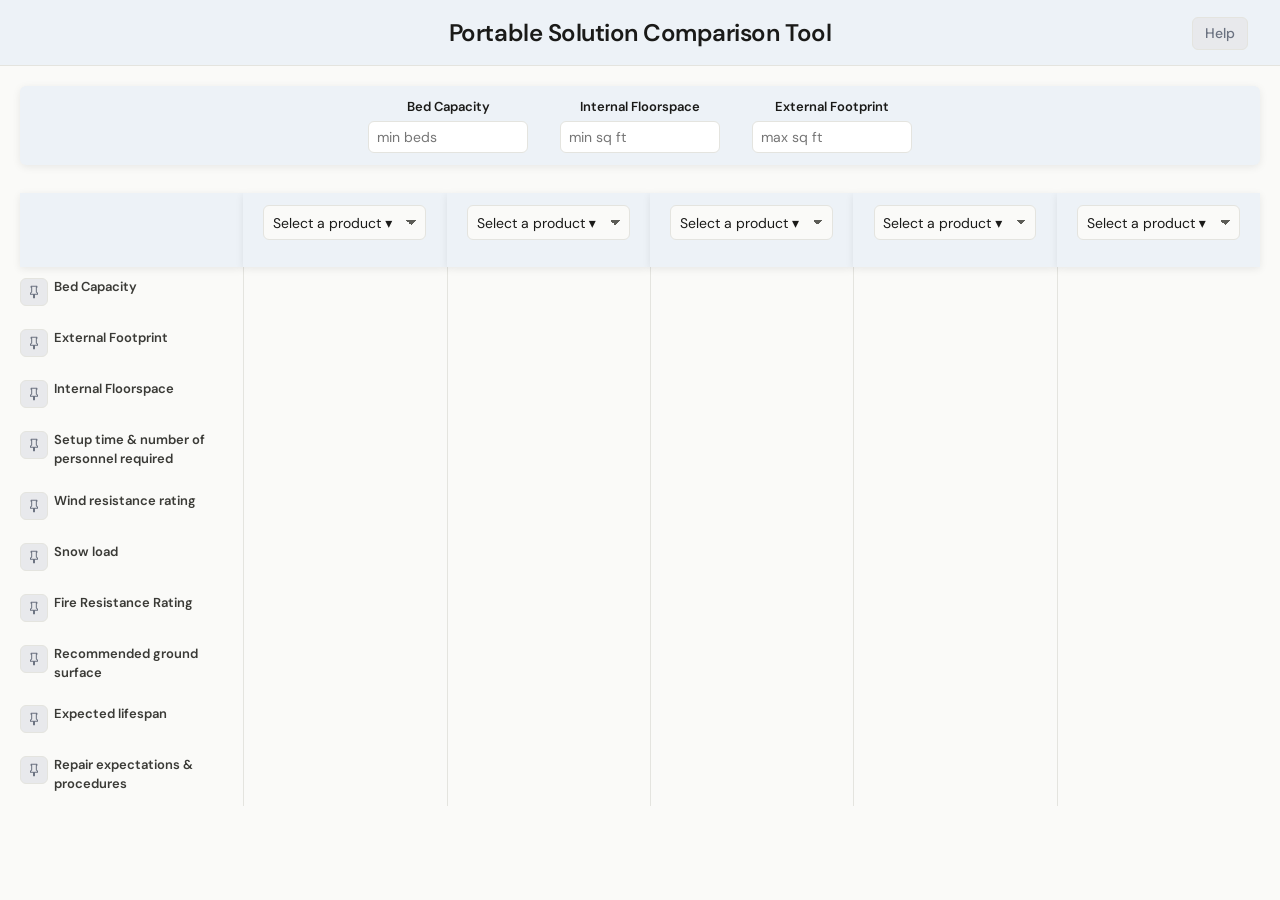
==== index.html @ 2fe86d1e "Match Help footnote ⓘ and * markers to header trigger chips Co-authored-by: Cursor <cursoragent@curs" ====
<!DOCTYPE html>
<html lang="en">
<head>
  <meta charset="UTF-8">
  <meta name="viewport" content="width=device-width, initial-scale=1.0">
  <title>Portable Solution Comparison Tool</title>
  <link rel="preconnect" href="https://fonts.googleapis.com">
  <link rel="preconnect" href="https://fonts.gstatic.com" crossorigin>
  <link href="https://fonts.googleapis.com/css2?family=DM+Mono:wght@400;500;600&family=DM+Sans:ital,opsz,wght@0,9..40,400;0,9..40,500;0,9..40,600;0,9..40,700;1,9..40,400&display=swap" rel="stylesheet">
  <link rel="stylesheet" href="styles.css">
</head>
<body>

<header class="page-header">
  <div class="page-header-inner">
    <h1 class="page-title">Portable Solution Comparison Tool</h1>
    <button
      type="button"
      class="help-trigger"
      aria-expanded="false"
      aria-controls="vpc-help-overlay"
    >Help</button>
  </div>
</header>

<main class="main" data-vpc-comparison>
  <div class="filter-bar" data-filter-bar>
    <div class="filter-bar-inner">
      <label class="filter-field">
        <span class="filter-label">Bed Capacity</span>
        <input type="number" class="filter-input" data-filter-input="bedCapacity" step="1" placeholder="min beds">
      </label>
      <label class="filter-field">
        <span class="filter-label">Internal Floorspace</span>
        <input type="number" class="filter-input" data-filter-input="intSqFt" step="1" placeholder="min sq ft">
      </label>
      <label class="filter-field">
        <span class="filter-label">External Footprint</span>
        <input type="number" class="filter-input" data-filter-input="extSqFt" step="1" placeholder="max sq ft">
      </label>
    </div>
  </div>
  <div class="table-panel">
    <table class="compare-table" data-compare-table>
      <thead>
        <tr>
          <th class="corner-cell" scope="col"></th>
          <th class="col-head" scope="col" data-col-head="0">
            <div class="col-head-inner">
              <div class="select-floater-host">
                <div class="select-anchor">
                  <select class="product-select" data-product-select="0" aria-label="Product for column 1"></select>
                </div>
              </div>
              <div class="logo-trigger-wrap">
                <img class="vendor-logo" data-vendor-logo="0" alt="" hidden>
                <button type="button" class="info-trigger" data-info-trigger="0" aria-label="Product note" aria-expanded="false" aria-controls="vpc-info-popover" hidden>ⓘ</button>
                <button type="button" class="untested-trigger" data-untested-trigger="0" aria-label="Not independently tested" aria-expanded="false" aria-controls="vpc-info-popover" hidden>*</button>
              </div>
            </div>
          </th>
          <th class="col-head" scope="col" data-col-head="1">
            <div class="col-head-inner">
              <div class="select-floater-host">
                <div class="select-anchor">
                  <select class="product-select" data-product-select="1" aria-label="Product for column 2"></select>
                </div>
              </div>
              <div class="logo-trigger-wrap">
                <img class="vendor-logo" data-vendor-logo="1" alt="" hidden>
                <button type="button" class="info-trigger" data-info-trigger="1" aria-label="Product note" aria-expanded="false" aria-controls="vpc-info-popover" hidden>ⓘ</button>
                <button type="button" class="untested-trigger" data-untested-trigger="1" aria-label="Not independently tested" aria-expanded="false" aria-controls="vpc-info-popover" hidden>*</button>
              </div>
            </div>
          </th>
          <th class="col-head" scope="col" data-col-head="2">
            <div class="col-head-inner">
              <div class="select-floater-host">
                <div class="select-anchor">
                  <select class="product-select" data-product-select="2" aria-label="Product for column 3"></select>
                </div>
              </div>
              <div class="logo-trigger-wrap">
                <img class="vendor-logo" data-vendor-logo="2" alt="" hidden>
                <button type="button" class="info-trigger" data-info-trigger="2" aria-label="Product note" aria-expanded="false" aria-controls="vpc-info-popover" hidden>ⓘ</button>
                <button type="button" class="untested-trigger" data-untested-trigger="2" aria-label="Not independently tested" aria-expanded="false" aria-controls="vpc-info-popover" hidden>*</button>
              </div>
            </div>
          </th>
          <th class="col-head" scope="col" data-col-head="3">
            <div class="col-head-inner">
              <div class="select-floater-host">
                <div class="select-anchor">
                  <select class="product-select" data-product-select="3" aria-label="Product for column 4"></select>
                </div>
              </div>
              <div class="logo-trigger-wrap">
                <img class="vendor-logo" data-vendor-logo="3" alt="" hidden>
                <button type="button" class="info-trigger" data-info-trigger="3" aria-label="Product note" aria-expanded="false" aria-controls="vpc-info-popover" hidden>ⓘ</button>
                <button type="button" class="untested-trigger" data-untested-trigger="3" aria-label="Not independently tested" aria-expanded="false" aria-controls="vpc-info-popover" hidden>*</button>
              </div>
            </div>
          </th>
          <th class="col-head" scope="col" data-col-head="4">
            <div class="col-head-inner">
              <div class="select-floater-host">
                <div class="select-anchor">
                  <select class="product-select" data-product-select="4" aria-label="Product for column 5"></select>
                </div>
              </div>
              <div class="logo-trigger-wrap">
                <img class="vendor-logo" data-vendor-logo="4" alt="" hidden>
                <button type="button" class="info-trigger" data-info-trigger="4" aria-label="Product note" aria-expanded="false" aria-controls="vpc-info-popover" hidden>ⓘ</button>
                <button type="button" class="untested-trigger" data-untested-trigger="4" aria-label="Not independently tested" aria-expanded="false" aria-controls="vpc-info-popover" hidden>*</button>
              </div>
            </div>
          </th>
        </tr>
      </thead>
      <tbody data-spec-body>
        <!-- Rows injected by app.js from specRows -->
      </tbody>
    </table>
  </div>
  <p class="footnote" data-untested-footnote hidden>* This product is included in the Vendor Product Catalog but was not independently tested by UC Davis during any IMPACTS project events or exercises.</p>
</main>

<div class="popover" id="vpc-info-popover" role="dialog" aria-label="Product note" hidden></div>

<div id="vpc-help-overlay" hidden>
  <div class="help-backdrop" data-help-backdrop></div>
  <div
    class="help-panel"
    role="dialog"
    aria-modal="true"
    aria-labelledby="vpc-help-title"
  >
    <div class="help-panel-header">
      <h2 id="vpc-help-title" class="help-panel-title">How to use this tool</h2>
      <button type="button" class="help-close" aria-label="Close help" data-help-close>
        <span aria-hidden="true">×</span>
      </button>
    </div>

    <div class="help-section">
      <p class="help-line">Click to select products to compare</p>
      <div class="help-graphic" aria-hidden="true">
        <div class="help-illus-dropdown">
          <div class="help-illus-dropdown-face">
            <span class="help-illus-dropdown-label">Select a product</span>
            <span class="help-illus-chevron"></span>
          </div>
          <div class="help-illus-dropdown-menu">
            <span class="help-illus-option">Vendor A</span>
            <span class="help-illus-option">Vendor B</span>
          </div>
        </div>
      </div>
    </div>

    <div class="help-section">
      <p class="help-line">Filter to match your requirements</p>
      <div class="help-graphic" aria-hidden="true">
        <div class="help-illus-filters">
          <div class="help-illus-field">
            <span class="help-illus-field-box">min beds</span>
          </div>
          <div class="help-illus-field">
            <span class="help-illus-field-box">min sq ft</span>
          </div>
          <div class="help-illus-field">
            <span class="help-illus-field-box">max sq ft</span>
          </div>
        </div>
      </div>
    </div>

    <div class="help-section">
      <p class="help-line">Pin rows to keep them at the top</p>
      <div class="help-graphic" aria-hidden="true">
        <div class="help-illus-pin-row">
          <span class="help-illus-pin">
            <svg viewBox="0 0 24 24" width="14" height="14" aria-hidden="true">
              <path d="M16 12V4h1V2H7v2h1v8l-2 2v2h5.2v6h1.6v-6H18v-2l-2-2z" fill="none" stroke="currentColor" stroke-width="1.75" stroke-linejoin="round" stroke-linecap="round"/>
            </svg>
          </span>
          <span class="help-illus-row-bar">Snow load</span>
        </div>
      </div>
    </div>

    <p class="help-footnote">Look for <span class="help-illus-info" aria-hidden="true">ⓘ</span> and <span class="help-illus-untested" aria-hidden="true">*</span> for extra details</p>
  </div>
</div>

<script src="data.js"></script>
<script src="app.js"></script>
</body>
</html>
---- styles.css ----
/* Portable Solution Comparison Tool — desktop-focused layout */

:root {
  --bg: #fafaf8;
  --surface: #ffffff;
  --header-tint: #edf2f7;
  --text: #1a1a18;
  --text-muted: #5c5c56;
  --border: #e4e4df;
  --accent: #6b7280;
  --accent-soft: #e8e9ec;
  --pill-bg: #e8e9ec;
  --shadow: 0 1px 3px rgba(26, 26, 24, 0.06);
  --filter-bar-height: 0px;
}

*,
*::before,
*::after {
  box-sizing: border-box;
}

html {
  font-size: 16px;
}

body {
  margin: 0;
  min-width: 960px;
  font-family: "DM Sans", system-ui, -apple-system, sans-serif;
  font-optical-sizing: auto;
  font-weight: 400;
  color: var(--text);
  background: var(--bg);
  line-height: 1.45;
}

.page-header {
  padding: 1rem 2rem 0.875rem;
  border-bottom: 1px solid var(--border);
  background: var(--header-tint);
}

.page-header-inner {
  display: grid;
  grid-template-columns: 1fr auto 1fr;
  align-items: center;
  gap: 0.75rem;
}

.page-title {
  grid-column: 2;
  margin: 0;
  font-size: 1.5rem;
  font-weight: 600;
  letter-spacing: -0.02em;
  text-align: center;
}

.help-trigger {
  grid-column: 3;
  justify-self: end;
  font-family: "DM Sans", system-ui, sans-serif;
  font-size: 0.875rem;
  font-weight: 500;
  padding: 0.4rem 0.75rem;
  border: 1px solid var(--border);
  border-radius: 6px;
  background: var(--accent-soft);
  color: var(--accent);
  cursor: pointer;
}

.help-trigger:hover {
  background: #dde0e5;
}

.help-trigger:focus-visible {
  outline: 2px solid var(--accent);
  outline-offset: 1px;
}

.main {
  padding: 1.25rem 0.75rem 3rem;
  max-width: none;
  margin: 0 auto;
}

.filter-bar {
  position: sticky;
  top: 0;
  z-index: 11;
  margin: 0 0.5rem 0.5rem;
  padding: 0.75rem 0.65rem;
  background: var(--header-tint);
  border-radius: 6px;
  box-shadow: 0 2px 8px rgba(0, 0, 0, 0.08);
}

.filter-bar-inner {
  display: flex;
  flex-wrap: wrap;
  gap: 1rem 2rem;
  align-items: flex-end;
  justify-content: center;
}

.filter-field {
  display: flex;
  flex-direction: column;
  align-items: center;
  gap: 0.25rem;
  flex: 0 1 auto;
}

.filter-label {
  font-size: 0.8125rem;
  font-weight: 600;
  color: var(--text);
  text-align: center;
  white-space: nowrap;
}

.filter-input {
  font-family: "DM Sans", system-ui, sans-serif;
  font-size: 0.875rem;
  padding: 0.4rem 0.5rem;
  border: 1px solid var(--border);
  border-radius: 6px;
  background: var(--surface);
  color: var(--text);
  width: 10rem;
}

.filter-input:focus {
  outline: 2px solid var(--accent);
  outline-offset: 1px;
}

.table-panel {
  margin-left: auto;
  margin-right: auto;
  padding: 1.25rem 0.5rem 1.5rem;
}

.compare-table {
  width: 100%;
  border-collapse: separate;
  border-spacing: 0;
  table-layout: fixed;
}

.corner-cell {
  width: 18%;
  min-width: 168px;
  vertical-align: top;
  padding: 0.75rem 0.65rem 1.05rem 0;
  position: sticky;
  top: var(--filter-bar-height);
  z-index: 10;
  background: var(--header-tint);
  box-shadow: 0 2px 8px rgba(0, 0, 0, 0.08);
}

.col-head {
  width: 16.4%;
  vertical-align: top;
  text-align: center;
  font-weight: 400;
  padding: 0.75rem 0.65rem 1.05rem 0.65rem;
  position: sticky;
  top: var(--filter-bar-height);
  z-index: 10;
  background: var(--header-tint);
  box-shadow: 0 2px 8px rgba(0, 0, 0, 0.08);
}

.col-head-inner {
  display: flex;
  flex-direction: column;
  align-items: center;
  width: 100%;
}

.select-floater-host {
  width: 100%;
  text-align: center;
}

.logo-trigger-wrap {
  display: inline-flex;
  align-items: center;
  justify-content: center;
  gap: 0.4rem;
  margin-top: 10px;
  width: 100%;
}

.vendor-logo {
  display: block;
  width: 8rem;
  height: 2.5rem;
  object-fit: contain;
  object-position: center;
}

.vendor-logo[hidden] {
  display: none;
}

.select-anchor {
  display: inline-block;
  text-align: left;
  max-width: 100%;
}

.product-select {
  display: block;
  width: 100%;
  max-width: 100%;
  margin: 0 auto;
  font-family: "DM Sans", system-ui, sans-serif;
  font-size: 0.875rem;
  font-weight: 400;
  padding: 0.45rem 2rem 0.45rem 0.55rem;
  border: 1px solid var(--border);
  border-radius: 6px;
  background-color: var(--bg);
  color: var(--text);
  cursor: pointer;
  appearance: none;
  text-overflow: ellipsis;
  overflow: hidden;
  white-space: nowrap;
  background-image: linear-gradient(45deg, transparent 50%, var(--text-muted) 50%),
    linear-gradient(135deg, var(--text-muted) 50%, transparent 50%);
  background-position: calc(100% - 14px) 0.85rem, calc(100% - 9px) 0.85rem;
  background-size: 5px 5px;
  background-repeat: no-repeat;
}

.product-select option {
  font-family: "DM Sans", system-ui, sans-serif;
  font-weight: 400;
  font-style: normal;
  color: var(--text);
  font-size: 0.875rem;
}

.product-select option:disabled {
  color: var(--text-muted);
}

.col-head.is-filter-nonconforming,
td.value-cell.is-filter-nonconforming {
  background-color: var(--accent-soft);
  color: var(--text-muted);
  opacity: 0.65;
}

.product-select:hover {
  border-color: #c9cac4;
}

.product-select:focus {
  outline: 2px solid var(--accent);
  outline-offset: 1px;
}

.product-select.has-selection {
  font-weight: 700;
}

.info-trigger {
  flex-shrink: 0;
  width: 1.75rem;
  height: 1.75rem;
  padding: 0;
  border: 1px solid var(--border);
  border-radius: 6px;
  background: var(--accent-soft);
  color: var(--accent);
  font-size: 0.85rem;
  line-height: 1;
  cursor: pointer;
  display: inline-flex;
  align-items: center;
  justify-content: center;
}

.info-trigger[hidden] {
  display: none;
}

.info-trigger:hover {
  background: #dde0e5;
}

.info-trigger:focus-visible {
  outline: 2px solid var(--accent);
  outline-offset: 1px;
}

.untested-trigger {
  flex-shrink: 0;
  width: 1.75rem;
  height: 1.75rem;
  padding: 0;
  border: 1px solid var(--border);
  border-radius: 6px;
  background: var(--accent-soft);
  color: var(--accent);
  font-size: 0.85rem;
  line-height: 1;
  cursor: pointer;
  display: inline-flex;
  align-items: center;
  justify-content: center;
}

.untested-trigger[hidden] {
  display: none;
}

.untested-trigger:hover {
  background: #dde0e5;
}

.untested-trigger:focus-visible {
  outline: 2px solid var(--accent);
  outline-offset: 1px;
}

.spec-label-cell {
  padding: 0.71875rem 0.65rem 0.71875rem 0;
  text-align: left;
  font-family: "DM Sans", system-ui, sans-serif;
  font-weight: 600;
  font-size: 0.8125rem;
  color: #3a3a36;
  vertical-align: top;
  width: 18%;
}

.spec-label-inner {
  display: flex;
  align-items: flex-start;
  gap: 0.4rem;
}

.spec-label-text {
  flex: 1;
  min-width: 0;
}

.pin-trigger {
  flex-shrink: 0;
  width: 1.75rem;
  height: 1.75rem;
  padding: 0;
  border: 1px solid var(--border);
  border-radius: 6px;
  background: var(--accent-soft);
  color: var(--accent);
  cursor: pointer;
  display: inline-flex;
  align-items: center;
  justify-content: center;
}

.pin-trigger svg {
  display: block;
}

.pin-trigger svg path {
  fill: none;
  stroke: currentColor;
  stroke-width: 1.75;
  stroke-linejoin: round;
  stroke-linecap: round;
}

.pin-trigger.is-pinned {
  background: var(--accent);
  color: var(--surface);
}

.pin-trigger.is-pinned svg path {
  fill: currentColor;
  stroke: currentColor;
}

.pin-trigger:hover {
  background: #dde0e5;
}

.pin-trigger.is-pinned:hover {
  background: #5a6270;
}

.pin-trigger:focus-visible {
  outline: 2px solid var(--accent);
  outline-offset: 1px;
}

.value-cell {
  padding: 0.71875rem 0.65rem;
  font-family: "DM Mono", ui-monospace, monospace;
  font-size: 0.78rem;
  font-weight: 400;
  line-height: 1.6;
  vertical-align: top;
  border-left: 1px solid var(--border);
  color: var(--text);
  word-wrap: break-word;
}

.value-text {
  display: block;
}

.cell-na {
  color: var(--text-muted);
  font-family: "DM Mono", ui-monospace, monospace;
  font-size: 0.78rem;
}

.tbd-pill {
  display: inline-block;
  padding: 0.12rem 0.4rem;
  border-radius: 999px;
  background: var(--pill-bg);
  color: var(--accent);
  font-size: 0.62rem;
  font-weight: 500;
  letter-spacing: 0.06em;
  text-transform: uppercase;
  font-family: "DM Mono", ui-monospace, monospace;
}

.popover {
  position: fixed;
  z-index: 1000;
  max-width: min(22rem, calc(100vw - 2rem));
  padding: 0.85rem 1rem;
  background: var(--surface);
  border: 1px solid var(--border);
  border-radius: 8px;
  box-shadow: 0 8px 28px rgba(26, 26, 24, 0.12);
}

.popover-body {
  margin: 0;
  font-family: "DM Sans", system-ui, sans-serif;
  font-size: 0.8125rem;
  color: var(--text);
  line-height: 1.5;
}

.footnote {
  max-width: 1100px;
  margin: 0.65rem auto 0;
  padding: 0 0.875rem;
  font-family: "DM Sans", system-ui, sans-serif;
  font-size: 0.8rem;
  font-weight: 400;
  color: var(--text-muted);
  text-align: left;
  line-height: 1.5;
}

/* —— Help overlay (isolated; do not share with .popover / table controls) —— */

#vpc-help-overlay {
  position: fixed;
  inset: 0;
  z-index: 2000;
  display: flex;
  align-items: center;
  justify-content: center;
  padding: 1.5rem;
}

#vpc-help-overlay[hidden] {
  display: none;
}

.help-backdrop {
  position: absolute;
  inset: 0;
  background: rgba(26, 26, 24, 0.45);
}

.help-panel {
  position: relative;
  z-index: 1;
  width: min(28rem, calc(100vw - 2rem));
  max-height: calc(100vh - 3rem);
  overflow: auto;
  padding: 1.25rem 1.35rem 1.35rem;
  background: var(--surface);
  border: 1px solid var(--border);
  border-radius: 8px;
  box-shadow: 0 12px 40px rgba(26, 26, 24, 0.18);
}

.help-panel-header {
  display: flex;
  align-items: flex-start;
  justify-content: space-between;
  gap: 0.75rem;
  margin-bottom: 1.15rem;
}

.help-panel-title {
  margin: 0;
  font-size: 1.125rem;
  font-weight: 600;
  letter-spacing: -0.02em;
  color: var(--text);
}

.help-close {
  flex-shrink: 0;
  width: 1.75rem;
  height: 1.75rem;
  padding: 0;
  border: 1px solid var(--border);
  border-radius: 6px;
  background: var(--accent-soft);
  color: var(--accent);
  font-size: 1.25rem;
  line-height: 1;
  cursor: pointer;
  display: inline-flex;
  align-items: center;
  justify-content: center;
}

.help-close:hover {
  background: #dde0e5;
}

.help-close:focus-visible {
  outline: 2px solid var(--accent);
  outline-offset: 1px;
}

.help-section {
  display: flex;
  flex-direction: column;
  gap: 0.55rem;
  margin-bottom: 1.15rem;
}

.help-line {
  margin: 0;
  font-size: 0.875rem;
  font-weight: 500;
  color: var(--text);
}

.help-graphic {
  display: flex;
  justify-content: flex-start;
}

.help-footnote {
  margin: 0.25rem 0 0;
  padding-top: 0.75rem;
  border-top: 1px solid var(--border);
  font-size: 0.8125rem;
  color: var(--text-muted);
}

.help-illus-info,
.help-illus-untested {
  display: inline-flex;
  align-items: center;
  justify-content: center;
  vertical-align: middle;
  width: 1.75rem;
  height: 1.75rem;
  margin: 0 0.1rem;
  border: 1px solid var(--border);
  border-radius: 6px;
  background: var(--accent-soft);
  color: var(--accent);
  font-size: 0.85rem;
  line-height: 1;
}

/* Static illustrations — help-only classes */

.help-illus-dropdown {
  width: 14rem;
}

.help-illus-dropdown-face {
  display: flex;
  align-items: center;
  justify-content: space-between;
  gap: 0.5rem;
  padding: 0.5rem 0.7rem;
  border: 1px solid var(--border);
  border-radius: 6px;
  background: var(--bg);
}

.help-illus-dropdown-label {
  font-size: 0.8125rem;
  color: var(--text-muted);
  white-space: nowrap;
  overflow: hidden;
  text-overflow: ellipsis;
}

.help-illus-chevron {
  flex-shrink: 0;
  width: 0;
  height: 0;
  border-left: 4px solid transparent;
  border-right: 4px solid transparent;
  border-top: 5px solid var(--text-muted);
}

.help-illus-dropdown-menu {
  margin-top: 0.35rem;
  padding: 0.45rem 0;
  min-height: 4.25rem;
  border: 1px solid var(--border);
  border-radius: 6px;
  background: var(--surface);
}

.help-illus-option {
  display: block;
  padding: 0.45rem 0.75rem;
  font-size: 0.8125rem;
  color: var(--text-muted);
}

.help-illus-filters {
  display: flex;
  flex-wrap: wrap;
  gap: 0.65rem 0.85rem;
}

.help-illus-field {
  display: flex;
  flex-direction: column;
  align-items: flex-start;
}

.help-illus-field-box {
  display: block;
  box-sizing: border-box;
  width: 6.5rem;
  min-height: 1.85rem;
  padding: 0.35rem 0.5rem;
  border: 1px solid var(--border);
  border-radius: 6px;
  background: var(--surface);
  font-size: 0.8125rem;
  color: var(--text-muted);
  line-height: 1.25;
}

.help-illus-pin-row {
  display: inline-flex;
  align-items: center;
  gap: 0.4rem;
}

.help-illus-pin {
  flex-shrink: 0;
  width: 1.75rem;
  height: 1.75rem;
  border: 1px solid var(--border);
  border-radius: 6px;
  background: var(--accent-soft);
  color: var(--accent);
  display: inline-flex;
  align-items: center;
  justify-content: center;
}

.help-illus-pin svg {
  display: block;
}

.help-illus-row-bar {
  font-size: 0.8125rem;
  font-weight: 600;
  color: #3a3a36;
  padding: 0.35rem 0.5rem;
  border-radius: 4px;
  background: var(--bg);
}
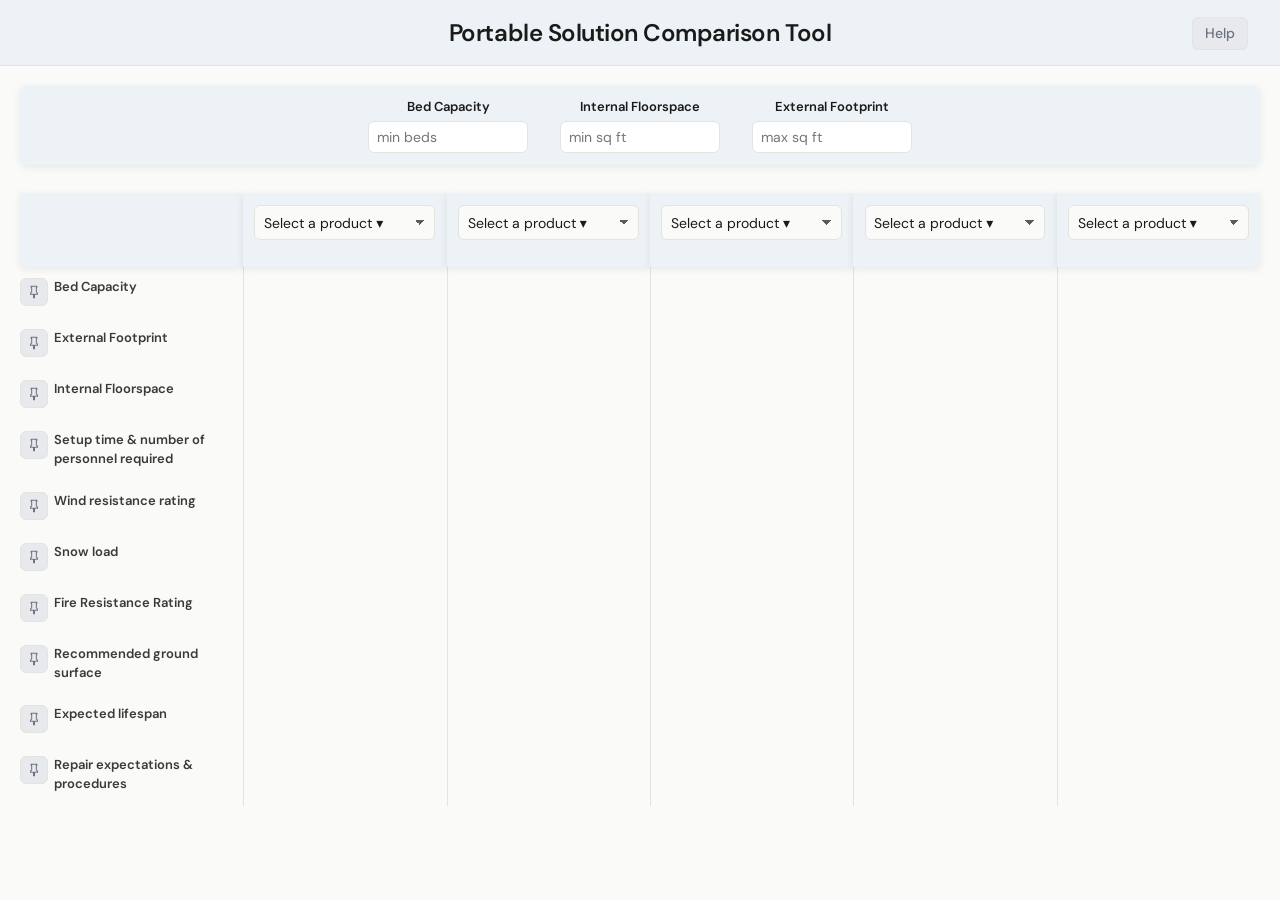
==== commit f4087d28: "Add hard-sided vendors and DLX X-8; overhaul untested-product indicator Adds Craftsmen, FORTS, and W" ====
--- a/index.html
+++ b/index.html
@@ -43,6 +43,13 @@
   <div class="table-panel">
     <table class="compare-table" data-compare-table>
       <thead>
+        <tr class="untested-banner-row" data-untested-banner-row hidden>
+          <th class="untested-banner-cell" colspan="6" scope="colgroup">
+            <p class="untested-banner" data-untested-banner role="status">
+              * Indicates products included in the Portable Solution Catalogue, but not independently tested by UC Davis during any IMPACTS project events or exercises.
+            </p>
+          </th>
+        </tr>
         <tr>
           <th class="corner-cell" scope="col"></th>
           <th class="col-head" scope="col" data-col-head="0">
@@ -55,7 +62,6 @@
               <div class="logo-trigger-wrap">
                 <img class="vendor-logo" data-vendor-logo="0" alt="" hidden>
                 <button type="button" class="info-trigger" data-info-trigger="0" aria-label="Product note" aria-expanded="false" aria-controls="vpc-info-popover" hidden>ⓘ</button>
-                <button type="button" class="untested-trigger" data-untested-trigger="0" aria-label="Not independently tested" aria-expanded="false" aria-controls="vpc-info-popover" hidden>*</button>
               </div>
             </div>
           </th>
@@ -69,7 +75,6 @@
               <div class="logo-trigger-wrap">
                 <img class="vendor-logo" data-vendor-logo="1" alt="" hidden>
                 <button type="button" class="info-trigger" data-info-trigger="1" aria-label="Product note" aria-expanded="false" aria-controls="vpc-info-popover" hidden>ⓘ</button>
-                <button type="button" class="untested-trigger" data-untested-trigger="1" aria-label="Not independently tested" aria-expanded="false" aria-controls="vpc-info-popover" hidden>*</button>
               </div>
             </div>
           </th>
@@ -83,7 +88,6 @@
               <div class="logo-trigger-wrap">
                 <img class="vendor-logo" data-vendor-logo="2" alt="" hidden>
                 <button type="button" class="info-trigger" data-info-trigger="2" aria-label="Product note" aria-expanded="false" aria-controls="vpc-info-popover" hidden>ⓘ</button>
-                <button type="button" class="untested-trigger" data-untested-trigger="2" aria-label="Not independently tested" aria-expanded="false" aria-controls="vpc-info-popover" hidden>*</button>
               </div>
             </div>
           </th>
@@ -97,7 +101,6 @@
               <div class="logo-trigger-wrap">
                 <img class="vendor-logo" data-vendor-logo="3" alt="" hidden>
                 <button type="button" class="info-trigger" data-info-trigger="3" aria-label="Product note" aria-expanded="false" aria-controls="vpc-info-popover" hidden>ⓘ</button>
-                <button type="button" class="untested-trigger" data-untested-trigger="3" aria-label="Not independently tested" aria-expanded="false" aria-controls="vpc-info-popover" hidden>*</button>
               </div>
             </div>
           </th>
@@ -111,7 +114,6 @@
               <div class="logo-trigger-wrap">
                 <img class="vendor-logo" data-vendor-logo="4" alt="" hidden>
                 <button type="button" class="info-trigger" data-info-trigger="4" aria-label="Product note" aria-expanded="false" aria-controls="vpc-info-popover" hidden>ⓘ</button>
-                <button type="button" class="untested-trigger" data-untested-trigger="4" aria-label="Not independently tested" aria-expanded="false" aria-controls="vpc-info-popover" hidden>*</button>
               </div>
             </div>
           </th>
@@ -122,7 +124,6 @@
       </tbody>
     </table>
   </div>
-  <p class="footnote" data-untested-footnote hidden>* This product is included in the Vendor Product Catalog but was not independently tested by UC Davis during any IMPACTS project events or exercises.</p>
 </main>
 
 <div class="popover" id="vpc-info-popover" role="dialog" aria-label="Product note" hidden></div>
@@ -189,7 +190,7 @@
       </div>
     </div>
 
-    <p class="help-footnote">Look for <span class="help-illus-info" aria-hidden="true">ⓘ</span> and <span class="help-illus-untested" aria-hidden="true">*</span> for extra details</p>
+    <p class="help-footnote">Look for <span class="help-illus-info" aria-hidden="true">ⓘ</span> for extra details</p>
   </div>
 </div>
 
--- a/styles.css
+++ b/styles.css
@@ -12,6 +12,7 @@
   --pill-bg: #e8e9ec;
   --shadow: 0 1px 3px rgba(26, 26, 24, 0.06);
   --filter-bar-height: 0px;
+  --col-head-sticky-top: 0px;
 }
 
 *,
@@ -156,7 +157,7 @@
   vertical-align: top;
   padding: 0.75rem 0.65rem 1.05rem 0;
   position: sticky;
-  top: var(--filter-bar-height);
+  top: var(--col-head-sticky-top);
   z-index: 10;
   background: var(--header-tint);
   box-shadow: 0 2px 8px rgba(0, 0, 0, 0.08);
@@ -169,7 +170,7 @@
   font-weight: 400;
   padding: 0.75rem 0.65rem 1.05rem 0.65rem;
   position: sticky;
-  top: var(--filter-bar-height);
+  top: var(--col-head-sticky-top);
   z-index: 10;
   background: var(--header-tint);
   box-shadow: 0 2px 8px rgba(0, 0, 0, 0.08);
@@ -297,36 +298,6 @@
 }
 
 .info-trigger:focus-visible {
-  outline: 2px solid var(--accent);
-  outline-offset: 1px;
-}
-
-.untested-trigger {
-  flex-shrink: 0;
-  width: 1.75rem;
-  height: 1.75rem;
-  padding: 0;
-  border: 1px solid var(--border);
-  border-radius: 6px;
-  background: var(--accent-soft);
-  color: var(--accent);
-  font-size: 0.85rem;
-  line-height: 1;
-  cursor: pointer;
-  display: inline-flex;
-  align-items: center;
-  justify-content: center;
-}
-
-.untested-trigger[hidden] {
-  display: none;
-}
-
-.untested-trigger:hover {
-  background: #dde0e5;
-}
-
-.untested-trigger:focus-visible {
   outline: 2px solid var(--accent);
   outline-offset: 1px;
 }
@@ -457,16 +428,31 @@
   line-height: 1.5;
 }
 
-.footnote {
-  max-width: 1100px;
-  margin: 0.65rem auto 0;
-  padding: 0 0.875rem;
+.untested-banner-row[hidden] {
+  display: none;
+}
+
+.untested-banner-cell {
+  position: sticky;
+  top: var(--filter-bar-height);
+  z-index: 11;
+  padding: 0.85rem 1rem;
+  text-align: center;
+  font-weight: 400;
+  background: var(--header-tint);
+  box-shadow: 0 2px 8px rgba(0, 0, 0, 0.08);
+  border-bottom: 1px solid var(--border);
+}
+
+.untested-banner {
+  margin: 0 auto;
+  max-width: 52rem;
   font-family: "DM Sans", system-ui, sans-serif;
-  font-size: 0.8rem;
-  font-weight: 400;
-  color: var(--text-muted);
-  text-align: left;
-  line-height: 1.5;
+  font-size: 0.8125rem;
+  font-weight: 500;
+  color: var(--text);
+  line-height: 1.45;
+  text-align: center;
 }
 
 /* —— Help overlay (isolated; do not share with .popover / table controls) —— */
@@ -573,8 +559,7 @@
   color: var(--text-muted);
 }
 
-.help-illus-info,
-.help-illus-untested {
+.help-illus-info {
   display: inline-flex;
   align-items: center;
   justify-content: center;
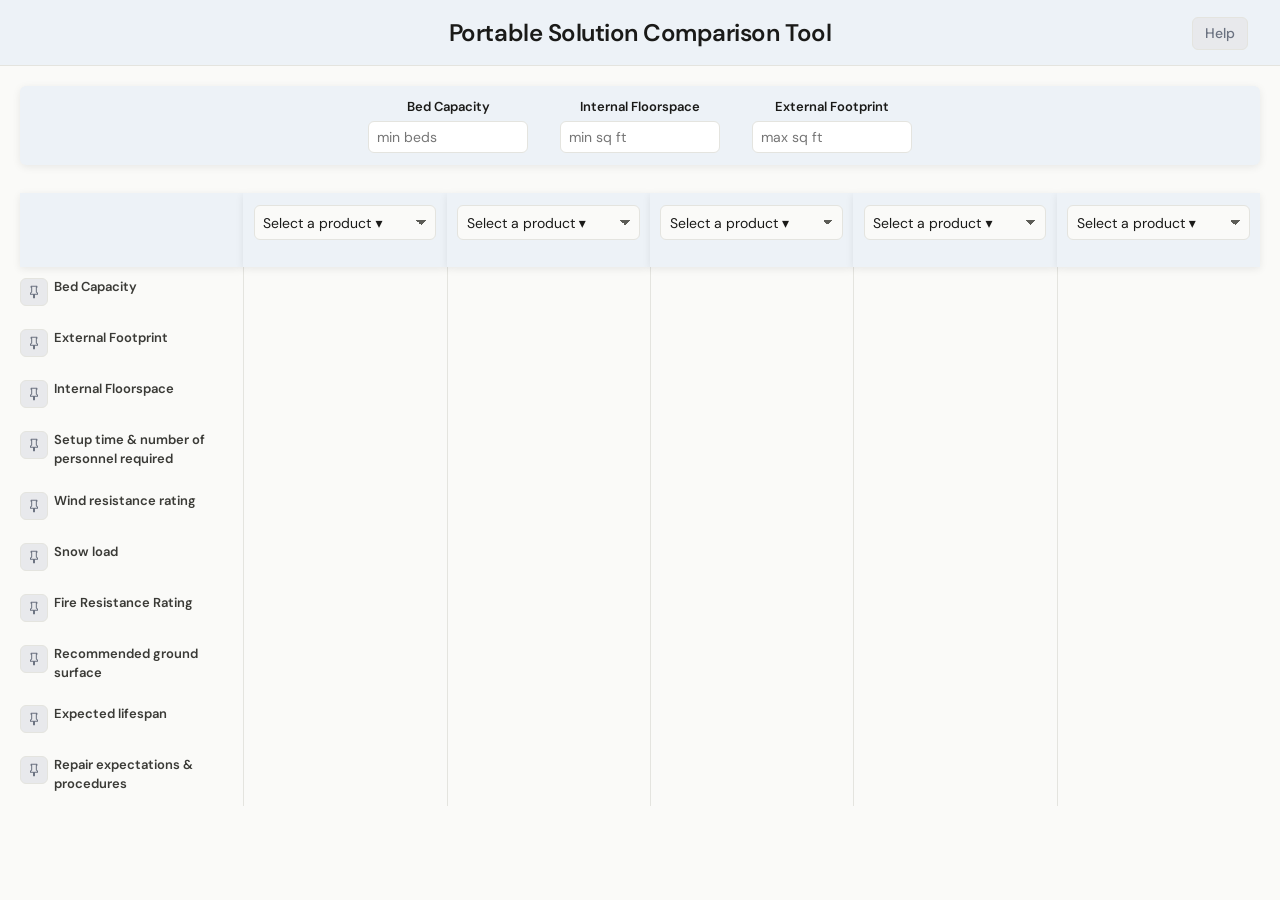
==== commit 7c5d9d22: "Correct Portable Solution Catalogue to Catalog to match source document The PSC source documents the" ====
--- a/index.html
+++ b/index.html
@@ -46,7 +46,7 @@
         <tr class="untested-banner-row" data-untested-banner-row hidden>
           <th class="untested-banner-cell" colspan="6" scope="colgroup">
             <p class="untested-banner" data-untested-banner role="status">
-              * Indicates products included in the Portable Solution Catalogue, but not independently tested by UC Davis during any IMPACTS project events or exercises.
+              * Indicates products included in the Portable Solution Catalog, but not independently tested by UC Davis during any IMPACTS project events or exercises.
             </p>
           </th>
         </tr>
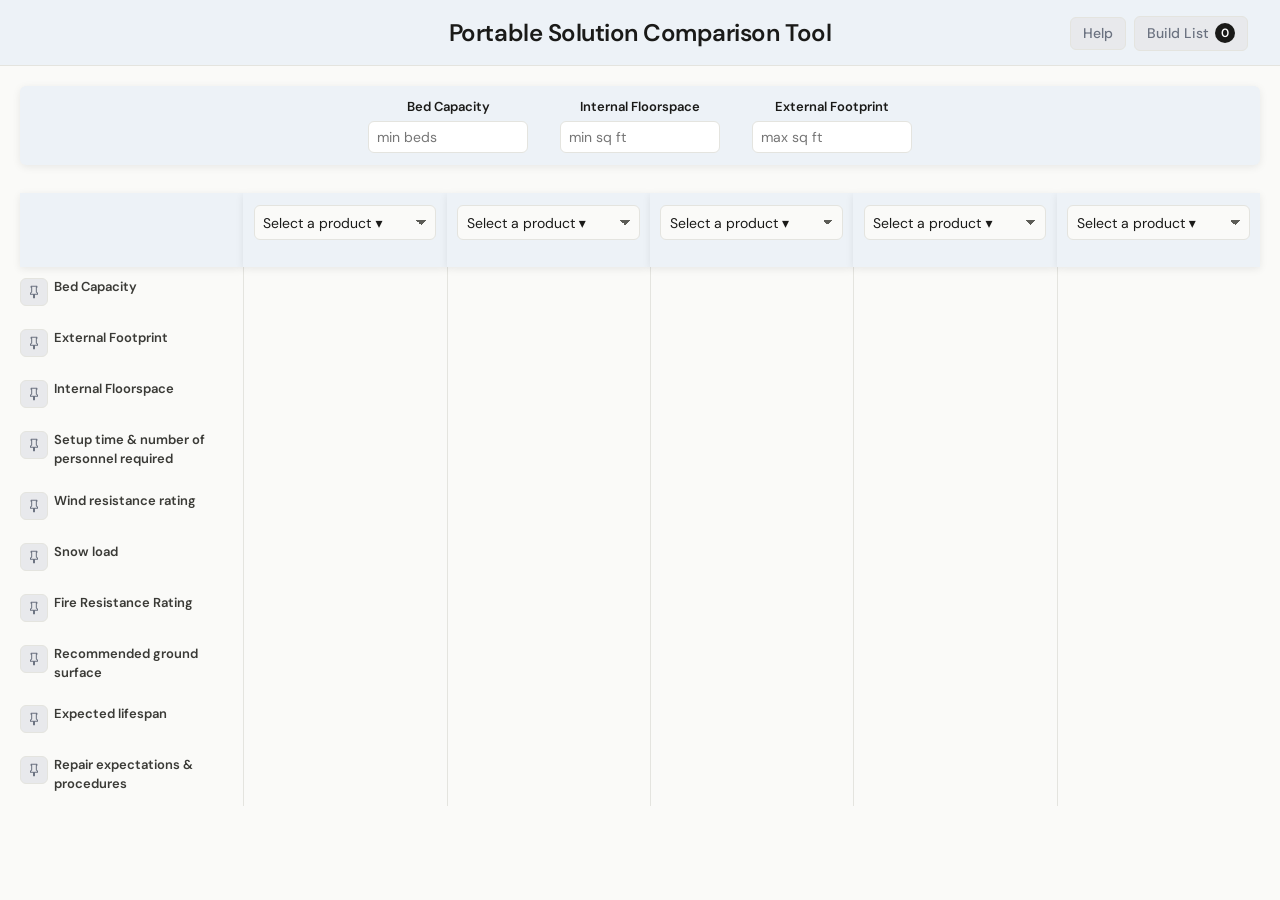
==== commit 4b7de106: "Add Build List v1 New full-screen Build List view, entered via a header button (badge shows distinct" ====
--- a/index.html
+++ b/index.html
@@ -9,120 +9,215 @@
   <link href="https://fonts.googleapis.com/css2?family=DM+Mono:wght@400;500;600&family=DM+Sans:ital,opsz,wght@0,9..40,400;0,9..40,500;0,9..40,600;0,9..40,700;1,9..40,400&display=swap" rel="stylesheet">
   <link rel="stylesheet" href="styles.css">
 </head>
-<body>
+<body data-active-view="compare">
 
 <header class="page-header">
   <div class="page-header-inner">
     <h1 class="page-title">Portable Solution Comparison Tool</h1>
-    <button
-      type="button"
-      class="help-trigger"
-      aria-expanded="false"
-      aria-controls="vpc-help-overlay"
-    >Help</button>
+    <div class="header-actions">
+      <button
+        type="button"
+        class="help-trigger"
+        aria-expanded="false"
+        aria-controls="vpc-help-overlay"
+      >Help</button>
+      <button
+        type="button"
+        class="build-list-trigger"
+        data-build-list-trigger
+        aria-label="Build List"
+      >
+        Build List
+        <span class="build-list-badge" data-build-list-badge hidden>0</span>
+      </button>
+    </div>
   </div>
 </header>
 
 <main class="main" data-vpc-comparison>
-  <div class="filter-bar" data-filter-bar>
-    <div class="filter-bar-inner">
-      <label class="filter-field">
-        <span class="filter-label">Bed Capacity</span>
-        <input type="number" class="filter-input" data-filter-input="bedCapacity" step="1" placeholder="min beds">
+  <div class="view-panel" data-view="compare">
+    <div class="filter-bar" data-filter-bar>
+      <div class="filter-bar-inner">
+        <label class="filter-field">
+          <span class="filter-label">Bed Capacity</span>
+          <input type="number" class="filter-input" data-filter-input="bedCapacity" step="1" placeholder="min beds">
+        </label>
+        <label class="filter-field">
+          <span class="filter-label">Internal Floorspace</span>
+          <input type="number" class="filter-input" data-filter-input="intSqFt" step="1" placeholder="min sq ft">
+        </label>
+        <label class="filter-field">
+          <span class="filter-label">External Footprint</span>
+          <input type="number" class="filter-input" data-filter-input="extSqFt" step="1" placeholder="max sq ft">
+        </label>
+      </div>
+    </div>
+    <div class="table-panel">
+      <table class="compare-table" data-compare-table>
+        <thead>
+          <tr class="untested-banner-row" data-untested-banner-row hidden>
+            <th class="untested-banner-cell" colspan="6" scope="colgroup">
+              <p class="untested-banner" data-untested-banner role="status">
+                * Indicates products included in the Portable Solution Catalog, but not independently tested by UC Davis during any IMPACTS project events or exercises.
+              </p>
+            </th>
+          </tr>
+          <tr>
+            <th class="corner-cell" scope="col"></th>
+            <th class="col-head" scope="col" data-col-head="0">
+              <div class="col-head-inner">
+                <div class="select-floater-host">
+                  <div class="select-anchor">
+                    <select class="product-select" data-product-select="0" aria-label="Product for column 1"></select>
+                  </div>
+                </div>
+                <div class="logo-trigger-wrap">
+                  <img class="vendor-logo" data-vendor-logo="0" alt="" hidden>
+                  <button type="button" class="info-trigger" data-info-trigger="0" aria-label="Product note" aria-expanded="false" aria-controls="vpc-info-popover" hidden>ⓘ</button>
+                </div>
+              </div>
+            </th>
+            <th class="col-head" scope="col" data-col-head="1">
+              <div class="col-head-inner">
+                <div class="select-floater-host">
+                  <div class="select-anchor">
+                    <select class="product-select" data-product-select="1" aria-label="Product for column 2"></select>
+                  </div>
+                </div>
+                <div class="logo-trigger-wrap">
+                  <img class="vendor-logo" data-vendor-logo="1" alt="" hidden>
+                  <button type="button" class="info-trigger" data-info-trigger="1" aria-label="Product note" aria-expanded="false" aria-controls="vpc-info-popover" hidden>ⓘ</button>
+                </div>
+              </div>
+            </th>
+            <th class="col-head" scope="col" data-col-head="2">
+              <div class="col-head-inner">
+                <div class="select-floater-host">
+                  <div class="select-anchor">
+                    <select class="product-select" data-product-select="2" aria-label="Product for column 3"></select>
+                  </div>
+                </div>
+                <div class="logo-trigger-wrap">
+                  <img class="vendor-logo" data-vendor-logo="2" alt="" hidden>
+                  <button type="button" class="info-trigger" data-info-trigger="2" aria-label="Product note" aria-expanded="false" aria-controls="vpc-info-popover" hidden>ⓘ</button>
+                </div>
+              </div>
+            </th>
+            <th class="col-head" scope="col" data-col-head="3">
+              <div class="col-head-inner">
+                <div class="select-floater-host">
+                  <div class="select-anchor">
+                    <select class="product-select" data-product-select="3" aria-label="Product for column 4"></select>
+                  </div>
+                </div>
+                <div class="logo-trigger-wrap">
+                  <img class="vendor-logo" data-vendor-logo="3" alt="" hidden>
+                  <button type="button" class="info-trigger" data-info-trigger="3" aria-label="Product note" aria-expanded="false" aria-controls="vpc-info-popover" hidden>ⓘ</button>
+                </div>
+              </div>
+            </th>
+            <th class="col-head" scope="col" data-col-head="4">
+              <div class="col-head-inner">
+                <div class="select-floater-host">
+                  <div class="select-anchor">
+                    <select class="product-select" data-product-select="4" aria-label="Product for column 5"></select>
+                  </div>
+                </div>
+                <div class="logo-trigger-wrap">
+                  <img class="vendor-logo" data-vendor-logo="4" alt="" hidden>
+                  <button type="button" class="info-trigger" data-info-trigger="4" aria-label="Product note" aria-expanded="false" aria-controls="vpc-info-popover" hidden>ⓘ</button>
+                </div>
+              </div>
+            </th>
+          </tr>
+        </thead>
+        <tbody data-spec-body>
+          <!-- Rows injected by app.js from specRows -->
+        </tbody>
+      </table>
+    </div>
+  </div>
+
+  <div class="view-panel" data-view="build-list" hidden>
+    <div class="build-list-toolbar">
+      <button type="button" class="build-list-back" data-build-list-back>
+        Back to Compare
+      </button>
+      <button type="button" class="build-list-print" data-build-list-print>
+        Print
+      </button>
+    </div>
+
+    <div class="build-list-add-strip">
+      <label class="build-list-field">
+        <span class="build-list-field-label">Product</span>
+        <select class="product-select build-list-product-select" data-build-list-select aria-label="Product to add"></select>
       </label>
-      <label class="filter-field">
-        <span class="filter-label">Internal Floorspace</span>
-        <input type="number" class="filter-input" data-filter-input="intSqFt" step="1" placeholder="min sq ft">
+      <label class="build-list-field build-list-field-qty">
+        <span class="build-list-field-label">Quantity</span>
+        <input
+          type="number"
+          class="build-list-qty-input"
+          data-build-list-add-qty
+          min="1"
+          max="999"
+          step="1"
+          value="1"
+          aria-label="Quantity to add"
+        >
       </label>
-      <label class="filter-field">
-        <span class="filter-label">External Footprint</span>
-        <input type="number" class="filter-input" data-filter-input="extSqFt" step="1" placeholder="max sq ft">
-      </label>
-    </div>
-  </div>
-  <div class="table-panel">
-    <table class="compare-table" data-compare-table>
-      <thead>
-        <tr class="untested-banner-row" data-untested-banner-row hidden>
-          <th class="untested-banner-cell" colspan="6" scope="colgroup">
-            <p class="untested-banner" data-untested-banner role="status">
-              * Indicates products included in the Portable Solution Catalog, but not independently tested by UC Davis during any IMPACTS project events or exercises.
-            </p>
-          </th>
-        </tr>
-        <tr>
-          <th class="corner-cell" scope="col"></th>
-          <th class="col-head" scope="col" data-col-head="0">
-            <div class="col-head-inner">
-              <div class="select-floater-host">
-                <div class="select-anchor">
-                  <select class="product-select" data-product-select="0" aria-label="Product for column 1"></select>
-                </div>
-              </div>
-              <div class="logo-trigger-wrap">
-                <img class="vendor-logo" data-vendor-logo="0" alt="" hidden>
-                <button type="button" class="info-trigger" data-info-trigger="0" aria-label="Product note" aria-expanded="false" aria-controls="vpc-info-popover" hidden>ⓘ</button>
-              </div>
-            </div>
-          </th>
-          <th class="col-head" scope="col" data-col-head="1">
-            <div class="col-head-inner">
-              <div class="select-floater-host">
-                <div class="select-anchor">
-                  <select class="product-select" data-product-select="1" aria-label="Product for column 2"></select>
-                </div>
-              </div>
-              <div class="logo-trigger-wrap">
-                <img class="vendor-logo" data-vendor-logo="1" alt="" hidden>
-                <button type="button" class="info-trigger" data-info-trigger="1" aria-label="Product note" aria-expanded="false" aria-controls="vpc-info-popover" hidden>ⓘ</button>
-              </div>
-            </div>
-          </th>
-          <th class="col-head" scope="col" data-col-head="2">
-            <div class="col-head-inner">
-              <div class="select-floater-host">
-                <div class="select-anchor">
-                  <select class="product-select" data-product-select="2" aria-label="Product for column 3"></select>
-                </div>
-              </div>
-              <div class="logo-trigger-wrap">
-                <img class="vendor-logo" data-vendor-logo="2" alt="" hidden>
-                <button type="button" class="info-trigger" data-info-trigger="2" aria-label="Product note" aria-expanded="false" aria-controls="vpc-info-popover" hidden>ⓘ</button>
-              </div>
-            </div>
-          </th>
-          <th class="col-head" scope="col" data-col-head="3">
-            <div class="col-head-inner">
-              <div class="select-floater-host">
-                <div class="select-anchor">
-                  <select class="product-select" data-product-select="3" aria-label="Product for column 4"></select>
-                </div>
-              </div>
-              <div class="logo-trigger-wrap">
-                <img class="vendor-logo" data-vendor-logo="3" alt="" hidden>
-                <button type="button" class="info-trigger" data-info-trigger="3" aria-label="Product note" aria-expanded="false" aria-controls="vpc-info-popover" hidden>ⓘ</button>
-              </div>
-            </div>
-          </th>
-          <th class="col-head" scope="col" data-col-head="4">
-            <div class="col-head-inner">
-              <div class="select-floater-host">
-                <div class="select-anchor">
-                  <select class="product-select" data-product-select="4" aria-label="Product for column 5"></select>
-                </div>
-              </div>
-              <div class="logo-trigger-wrap">
-                <img class="vendor-logo" data-vendor-logo="4" alt="" hidden>
-                <button type="button" class="info-trigger" data-info-trigger="4" aria-label="Product note" aria-expanded="false" aria-controls="vpc-info-popover" hidden>ⓘ</button>
-              </div>
-            </div>
-          </th>
-        </tr>
-      </thead>
-      <tbody data-spec-body>
-        <!-- Rows injected by app.js from specRows -->
-      </tbody>
-    </table>
+      <button type="button" class="build-list-add-btn" data-build-list-add>
+        Add
+      </button>
+    </div>
+
+    <div class="build-list-empty" data-build-list-empty>
+      No products in this list yet.
+    </div>
+
+    <div class="build-list-table-wrap" data-build-list-table-wrap hidden>
+      <table class="build-list-table">
+        <thead>
+          <tr>
+            <th scope="col">Product</th>
+            <th scope="col">Qty</th>
+            <th scope="col">Beds</th>
+            <th scope="col">Interior floorspace</th>
+            <th scope="col"><span class="visually-hidden">Remove</span></th>
+          </tr>
+        </thead>
+        <tbody data-build-list-body></tbody>
+      </table>
+    </div>
+
+    <div class="build-list-totals" data-build-list-totals hidden>
+      <div class="build-list-total-row">
+        <span class="build-list-total-label">Total beds</span>
+        <span class="build-list-total-value" data-build-list-total-beds>—</span>
+      </div>
+      <div class="build-list-total-row">
+        <span class="build-list-total-label">Total interior floorspace</span>
+        <span class="build-list-total-value" data-build-list-total-int>—</span>
+      </div>
+    </div>
+
+    <!-- Same in-memory list; shown only when printing -->
+    <div class="build-list-print-region" data-build-list-print-region aria-hidden="true">
+      <h1 class="build-list-print-title">Build List</h1>
+      <p class="build-list-print-stamp" data-build-list-print-stamp></p>
+      <table class="build-list-print-table">
+        <thead>
+          <tr>
+            <th scope="col">Product</th>
+            <th scope="col">Qty</th>
+            <th scope="col">Beds</th>
+            <th scope="col">Interior floorspace</th>
+          </tr>
+        </thead>
+        <tbody data-build-list-print-body></tbody>
+      </table>
+      <div class="build-list-print-totals" data-build-list-print-totals></div>
+    </div>
   </div>
 </main>
 
@@ -190,6 +285,16 @@
       </div>
     </div>
 
+    <div class="help-section">
+      <p class="help-line">Use Build List to total beds and floorspace across products</p>
+      <div class="help-graphic" aria-hidden="true">
+        <div class="help-illus-build-list">
+          <span class="help-illus-build-btn">Build List</span>
+          <span class="help-illus-build-badge">2</span>
+        </div>
+      </div>
+    </div>
+
     <p class="help-footnote">Look for <span class="help-illus-info" aria-hidden="true">ⓘ</span> for extra details</p>
   </div>
 </div>
--- a/styles.css
+++ b/styles.css
@@ -58,9 +58,16 @@
   text-align: center;
 }
 
-.help-trigger {
+.header-actions {
   grid-column: 3;
   justify-self: end;
+  display: flex;
+  align-items: center;
+  gap: 0.5rem;
+}
+
+.help-trigger,
+.build-list-trigger {
   font-family: "DM Sans", system-ui, sans-serif;
   font-size: 0.875rem;
   font-weight: 500;
@@ -72,19 +79,67 @@
   cursor: pointer;
 }
 
-.help-trigger:hover {
+.help-trigger:hover,
+.build-list-trigger:hover {
   background: #dde0e5;
 }
 
-.help-trigger:focus-visible {
+.help-trigger:focus-visible,
+.build-list-trigger:focus-visible {
   outline: 2px solid var(--accent);
   outline-offset: 1px;
+}
+
+.build-list-trigger {
+  display: inline-flex;
+  align-items: center;
+  gap: 0.4rem;
+}
+
+.build-list-badge {
+  display: inline-flex;
+  align-items: center;
+  justify-content: center;
+  min-width: 1.25rem;
+  height: 1.25rem;
+  padding: 0 0.35rem;
+  border-radius: 999px;
+  background: var(--text);
+  color: #fff;
+  font-size: 0.75rem;
+  font-weight: 600;
+  line-height: 1;
+}
+
+.build-list-trigger[aria-disabled="true"] {
+  cursor: default;
+  opacity: 0.85;
+}
+
+.build-list-trigger[aria-disabled="true"]:hover {
+  background: var(--accent-soft);
+}
+
+.visually-hidden {
+  position: absolute;
+  width: 1px;
+  height: 1px;
+  padding: 0;
+  margin: -1px;
+  overflow: hidden;
+  clip: rect(0, 0, 0, 0);
+  white-space: nowrap;
+  border: 0;
 }
 
 .main {
   padding: 1.25rem 0.75rem 3rem;
   max-width: none;
   margin: 0 auto;
+}
+
+.view-panel[hidden] {
+  display: none !important;
 }
 
 .filter-bar {
@@ -682,3 +737,282 @@
   border-radius: 4px;
   background: var(--bg);
 }
+
+.help-illus-build-list {
+  display: inline-flex;
+  align-items: center;
+  gap: 0.4rem;
+  padding: 0.4rem 0.75rem;
+  border: 1px solid var(--border);
+  border-radius: 6px;
+  background: var(--accent-soft);
+  color: var(--accent);
+  font-size: 0.8125rem;
+  font-weight: 500;
+}
+
+.help-illus-build-badge {
+  display: inline-flex;
+  align-items: center;
+  justify-content: center;
+  min-width: 1.15rem;
+  height: 1.15rem;
+  padding: 0 0.3rem;
+  border-radius: 999px;
+  background: var(--text);
+  color: #fff;
+  font-size: 0.7rem;
+  font-weight: 600;
+}
+
+/* —— Build List view —— */
+
+.build-list-toolbar {
+  display: flex;
+  align-items: center;
+  justify-content: space-between;
+  gap: 0.75rem;
+  margin: 0 0.5rem 1rem;
+}
+
+.build-list-back,
+.build-list-print,
+.build-list-add-btn {
+  font-family: "DM Sans", system-ui, sans-serif;
+  font-size: 0.875rem;
+  font-weight: 500;
+  padding: 0.4rem 0.75rem;
+  border: 1px solid var(--border);
+  border-radius: 6px;
+  background: var(--accent-soft);
+  color: var(--accent);
+  cursor: pointer;
+}
+
+.build-list-back:hover,
+.build-list-print:hover,
+.build-list-add-btn:hover {
+  background: #dde0e5;
+}
+
+.build-list-back:focus-visible,
+.build-list-print:focus-visible,
+.build-list-add-btn:focus-visible {
+  outline: 2px solid var(--accent);
+  outline-offset: 1px;
+}
+
+.build-list-add-strip {
+  display: flex;
+  flex-wrap: wrap;
+  align-items: flex-end;
+  gap: 0.75rem 1rem;
+  margin: 0 0.5rem 1.25rem;
+  padding: 0.85rem 1rem;
+  background: var(--header-tint);
+  border-radius: 6px;
+  box-shadow: 0 2px 8px rgba(0, 0, 0, 0.06);
+}
+
+.build-list-field {
+  display: flex;
+  flex-direction: column;
+  gap: 0.25rem;
+  min-width: 0;
+}
+
+.build-list-field-label {
+  font-size: 0.8125rem;
+  font-weight: 600;
+  color: var(--text);
+}
+
+.build-list-product-select {
+  min-width: 16rem;
+  max-width: 28rem;
+}
+
+.build-list-field-qty {
+  width: 5.5rem;
+}
+
+.build-list-qty-input,
+.build-list-line-qty {
+  font-family: "DM Mono", ui-monospace, monospace;
+  font-size: 0.875rem;
+  padding: 0.4rem 0.5rem;
+  border: 1px solid var(--border);
+  border-radius: 6px;
+  background: var(--surface);
+  color: var(--text);
+  width: 100%;
+}
+
+.build-list-line-qty {
+  width: 4.5rem;
+}
+
+.build-list-empty {
+  margin: 2rem 0.5rem;
+  padding: 1.5rem;
+  text-align: center;
+  color: var(--text-muted);
+  font-size: 0.95rem;
+  border: 1px dashed var(--border);
+  border-radius: 6px;
+  background: var(--surface);
+}
+
+.build-list-table-wrap {
+  margin: 0 0.5rem 1.25rem;
+  overflow-x: auto;
+  background: var(--surface);
+  border: 1px solid var(--border);
+  border-radius: 6px;
+}
+
+.build-list-table {
+  width: 100%;
+  border-collapse: collapse;
+  font-size: 0.9rem;
+}
+
+.build-list-table th,
+.build-list-table td {
+  padding: 0.65rem 0.75rem;
+  text-align: left;
+  border-bottom: 1px solid var(--border);
+  vertical-align: middle;
+}
+
+.build-list-table th {
+  font-weight: 600;
+  background: var(--header-tint);
+  color: var(--text);
+}
+
+.build-list-table tbody tr:last-child td {
+  border-bottom: none;
+}
+
+.build-list-product-cell {
+  font-weight: 500;
+}
+
+.build-list-product-untested {
+  color: var(--text-muted);
+  font-weight: 400;
+}
+
+.build-list-remove {
+  font-family: "DM Sans", system-ui, sans-serif;
+  font-size: 0.8125rem;
+  padding: 0.3rem 0.55rem;
+  border: 1px solid var(--border);
+  border-radius: 6px;
+  background: transparent;
+  color: var(--text-muted);
+  cursor: pointer;
+}
+
+.build-list-remove:hover {
+  background: var(--accent-soft);
+  color: var(--text);
+}
+
+.build-list-totals {
+  margin: 0 0.5rem 2rem;
+  padding: 0.85rem 1rem;
+  background: var(--surface);
+  border: 1px solid var(--border);
+  border-radius: 6px;
+  max-width: 28rem;
+}
+
+.build-list-total-row {
+  display: flex;
+  justify-content: space-between;
+  gap: 1rem;
+  padding: 0.35rem 0;
+}
+
+.build-list-total-row + .build-list-total-row {
+  border-top: 1px solid var(--border);
+}
+
+.build-list-total-label {
+  font-weight: 600;
+  font-size: 0.9rem;
+}
+
+.build-list-total-value {
+  font-family: "DM Mono", ui-monospace, monospace;
+  font-size: 0.9rem;
+  font-weight: 500;
+}
+
+.build-list-print-region {
+  display: none;
+}
+
+@media print {
+  body {
+    min-width: 0;
+    background: #fff;
+    color: #000;
+  }
+
+  .page-header,
+  .popover,
+  #vpc-help-overlay,
+  [data-view="compare"],
+  .build-list-toolbar,
+  .build-list-add-strip,
+  .build-list-empty,
+  .build-list-table-wrap,
+  .build-list-totals {
+    display: none !important;
+  }
+
+  body[data-active-view="build-list"] .build-list-print-region {
+    display: block !important;
+  }
+
+  .build-list-print-title {
+    margin: 0 0 0.25rem;
+    font-size: 1.35rem;
+  }
+
+  .build-list-print-stamp {
+    margin: 0 0 1rem;
+    color: #444;
+    font-size: 0.9rem;
+  }
+
+  .build-list-print-table {
+    width: 100%;
+    border-collapse: collapse;
+    font-size: 0.9rem;
+    margin-bottom: 1rem;
+  }
+
+  .build-list-print-table th,
+  .build-list-print-table td {
+    border: 1px solid #ccc;
+    padding: 0.4rem 0.5rem;
+    text-align: left;
+  }
+
+  .build-list-print-totals {
+    font-size: 0.95rem;
+    font-weight: bold;
+    border-top: 1px solid #333;
+    padding-top: 0.75rem;
+  }
+
+  .build-list-print-totals p {
+    margin: 0.25rem 0;
+    font-weight: bold;
+  }
+}
+
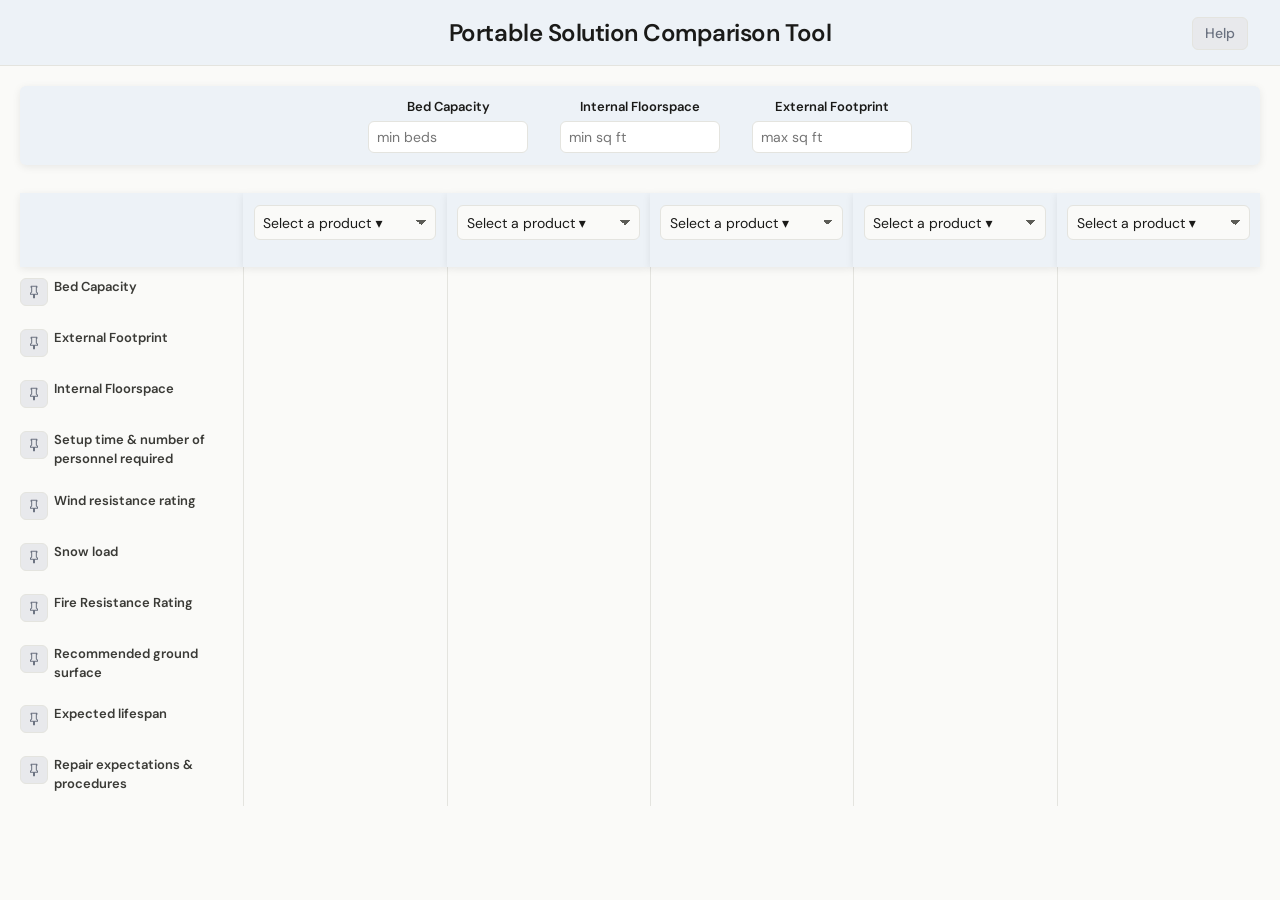
==== commit fbbf459d: "Remove confirmed-dead attributes, unused CSS variable, and stray attribute write Removes five confir" ====
--- a/index.html
+++ b/index.html
@@ -9,215 +9,120 @@
   <link href="https://fonts.googleapis.com/css2?family=DM+Mono:wght@400;500;600&family=DM+Sans:ital,opsz,wght@0,9..40,400;0,9..40,500;0,9..40,600;0,9..40,700;1,9..40,400&display=swap" rel="stylesheet">
   <link rel="stylesheet" href="styles.css">
 </head>
-<body data-active-view="compare">
+<body>
 
 <header class="page-header">
   <div class="page-header-inner">
     <h1 class="page-title">Portable Solution Comparison Tool</h1>
-    <div class="header-actions">
-      <button
-        type="button"
-        class="help-trigger"
-        aria-expanded="false"
-        aria-controls="vpc-help-overlay"
-      >Help</button>
-      <button
-        type="button"
-        class="build-list-trigger"
-        data-build-list-trigger
-        aria-label="Build List"
-      >
-        Build List
-        <span class="build-list-badge" data-build-list-badge hidden>0</span>
-      </button>
-    </div>
+    <button
+      type="button"
+      class="help-trigger"
+      aria-expanded="false"
+      aria-controls="vpc-help-overlay"
+    >Help</button>
   </div>
 </header>
 
-<main class="main" data-vpc-comparison>
-  <div class="view-panel" data-view="compare">
-    <div class="filter-bar" data-filter-bar>
-      <div class="filter-bar-inner">
-        <label class="filter-field">
-          <span class="filter-label">Bed Capacity</span>
-          <input type="number" class="filter-input" data-filter-input="bedCapacity" step="1" placeholder="min beds">
-        </label>
-        <label class="filter-field">
-          <span class="filter-label">Internal Floorspace</span>
-          <input type="number" class="filter-input" data-filter-input="intSqFt" step="1" placeholder="min sq ft">
-        </label>
-        <label class="filter-field">
-          <span class="filter-label">External Footprint</span>
-          <input type="number" class="filter-input" data-filter-input="extSqFt" step="1" placeholder="max sq ft">
-        </label>
-      </div>
-    </div>
-    <div class="table-panel">
-      <table class="compare-table" data-compare-table>
-        <thead>
-          <tr class="untested-banner-row" data-untested-banner-row hidden>
-            <th class="untested-banner-cell" colspan="6" scope="colgroup">
-              <p class="untested-banner" data-untested-banner role="status">
-                * Indicates products included in the Portable Solution Catalog, but not independently tested by UC Davis during any IMPACTS project events or exercises.
-              </p>
-            </th>
-          </tr>
-          <tr>
-            <th class="corner-cell" scope="col"></th>
-            <th class="col-head" scope="col" data-col-head="0">
-              <div class="col-head-inner">
-                <div class="select-floater-host">
-                  <div class="select-anchor">
-                    <select class="product-select" data-product-select="0" aria-label="Product for column 1"></select>
-                  </div>
-                </div>
-                <div class="logo-trigger-wrap">
-                  <img class="vendor-logo" data-vendor-logo="0" alt="" hidden>
-                  <button type="button" class="info-trigger" data-info-trigger="0" aria-label="Product note" aria-expanded="false" aria-controls="vpc-info-popover" hidden>ⓘ</button>
-                </div>
-              </div>
-            </th>
-            <th class="col-head" scope="col" data-col-head="1">
-              <div class="col-head-inner">
-                <div class="select-floater-host">
-                  <div class="select-anchor">
-                    <select class="product-select" data-product-select="1" aria-label="Product for column 2"></select>
-                  </div>
-                </div>
-                <div class="logo-trigger-wrap">
-                  <img class="vendor-logo" data-vendor-logo="1" alt="" hidden>
-                  <button type="button" class="info-trigger" data-info-trigger="1" aria-label="Product note" aria-expanded="false" aria-controls="vpc-info-popover" hidden>ⓘ</button>
-                </div>
-              </div>
-            </th>
-            <th class="col-head" scope="col" data-col-head="2">
-              <div class="col-head-inner">
-                <div class="select-floater-host">
-                  <div class="select-anchor">
-                    <select class="product-select" data-product-select="2" aria-label="Product for column 3"></select>
-                  </div>
-                </div>
-                <div class="logo-trigger-wrap">
-                  <img class="vendor-logo" data-vendor-logo="2" alt="" hidden>
-                  <button type="button" class="info-trigger" data-info-trigger="2" aria-label="Product note" aria-expanded="false" aria-controls="vpc-info-popover" hidden>ⓘ</button>
-                </div>
-              </div>
-            </th>
-            <th class="col-head" scope="col" data-col-head="3">
-              <div class="col-head-inner">
-                <div class="select-floater-host">
-                  <div class="select-anchor">
-                    <select class="product-select" data-product-select="3" aria-label="Product for column 4"></select>
-                  </div>
-                </div>
-                <div class="logo-trigger-wrap">
-                  <img class="vendor-logo" data-vendor-logo="3" alt="" hidden>
-                  <button type="button" class="info-trigger" data-info-trigger="3" aria-label="Product note" aria-expanded="false" aria-controls="vpc-info-popover" hidden>ⓘ</button>
-                </div>
-              </div>
-            </th>
-            <th class="col-head" scope="col" data-col-head="4">
-              <div class="col-head-inner">
-                <div class="select-floater-host">
-                  <div class="select-anchor">
-                    <select class="product-select" data-product-select="4" aria-label="Product for column 5"></select>
-                  </div>
-                </div>
-                <div class="logo-trigger-wrap">
-                  <img class="vendor-logo" data-vendor-logo="4" alt="" hidden>
-                  <button type="button" class="info-trigger" data-info-trigger="4" aria-label="Product note" aria-expanded="false" aria-controls="vpc-info-popover" hidden>ⓘ</button>
-                </div>
-              </div>
-            </th>
-          </tr>
-        </thead>
-        <tbody data-spec-body>
-          <!-- Rows injected by app.js from specRows -->
-        </tbody>
-      </table>
-    </div>
-  </div>
-
-  <div class="view-panel" data-view="build-list" hidden>
-    <div class="build-list-toolbar">
-      <button type="button" class="build-list-back" data-build-list-back>
-        Back to Compare
-      </button>
-      <button type="button" class="build-list-print" data-build-list-print>
-        Print
-      </button>
-    </div>
-
-    <div class="build-list-add-strip">
-      <label class="build-list-field">
-        <span class="build-list-field-label">Product</span>
-        <select class="product-select build-list-product-select" data-build-list-select aria-label="Product to add"></select>
+<main class="main">
+  <div class="filter-bar" data-filter-bar>
+    <div class="filter-bar-inner">
+      <label class="filter-field">
+        <span class="filter-label">Bed Capacity</span>
+        <input type="number" class="filter-input" data-filter-input="bedCapacity" step="1" placeholder="min beds">
       </label>
-      <label class="build-list-field build-list-field-qty">
-        <span class="build-list-field-label">Quantity</span>
-        <input
-          type="number"
-          class="build-list-qty-input"
-          data-build-list-add-qty
-          min="1"
-          max="999"
-          step="1"
-          value="1"
-          aria-label="Quantity to add"
-        >
+      <label class="filter-field">
+        <span class="filter-label">Internal Floorspace</span>
+        <input type="number" class="filter-input" data-filter-input="intSqFt" step="1" placeholder="min sq ft">
       </label>
-      <button type="button" class="build-list-add-btn" data-build-list-add>
-        Add
-      </button>
-    </div>
-
-    <div class="build-list-empty" data-build-list-empty>
-      No products in this list yet.
-    </div>
-
-    <div class="build-list-table-wrap" data-build-list-table-wrap hidden>
-      <table class="build-list-table">
-        <thead>
-          <tr>
-            <th scope="col">Product</th>
-            <th scope="col">Qty</th>
-            <th scope="col">Beds</th>
-            <th scope="col">Interior floorspace</th>
-            <th scope="col"><span class="visually-hidden">Remove</span></th>
-          </tr>
-        </thead>
-        <tbody data-build-list-body></tbody>
-      </table>
-    </div>
-
-    <div class="build-list-totals" data-build-list-totals hidden>
-      <div class="build-list-total-row">
-        <span class="build-list-total-label">Total beds</span>
-        <span class="build-list-total-value" data-build-list-total-beds>—</span>
-      </div>
-      <div class="build-list-total-row">
-        <span class="build-list-total-label">Total interior floorspace</span>
-        <span class="build-list-total-value" data-build-list-total-int>—</span>
-      </div>
-    </div>
-
-    <!-- Same in-memory list; shown only when printing -->
-    <div class="build-list-print-region" data-build-list-print-region aria-hidden="true">
-      <h1 class="build-list-print-title">Build List</h1>
-      <p class="build-list-print-stamp" data-build-list-print-stamp></p>
-      <table class="build-list-print-table">
-        <thead>
-          <tr>
-            <th scope="col">Product</th>
-            <th scope="col">Qty</th>
-            <th scope="col">Beds</th>
-            <th scope="col">Interior floorspace</th>
-          </tr>
-        </thead>
-        <tbody data-build-list-print-body></tbody>
-      </table>
-      <div class="build-list-print-totals" data-build-list-print-totals></div>
-    </div>
+      <label class="filter-field">
+        <span class="filter-label">External Footprint</span>
+        <input type="number" class="filter-input" data-filter-input="extSqFt" step="1" placeholder="max sq ft">
+      </label>
+    </div>
+  </div>
+  <div class="table-panel">
+    <table class="compare-table">
+      <thead>
+        <tr class="untested-banner-row" data-untested-banner-row hidden>
+          <th class="untested-banner-cell" colspan="6" scope="colgroup">
+            <p class="untested-banner" role="status">
+              * Indicates products included in the Portable Solution Catalog, but not independently tested by UC Davis during any IMPACTS project events or exercises.
+            </p>
+          </th>
+        </tr>
+        <tr>
+          <th class="corner-cell" scope="col"></th>
+          <th class="col-head" scope="col" data-col-head="0">
+            <div class="col-head-inner">
+              <div class="select-floater-host">
+                <div class="select-anchor">
+                  <select class="product-select" data-product-select="0" aria-label="Product for column 1"></select>
+                </div>
+              </div>
+              <div class="logo-trigger-wrap">
+                <img class="vendor-logo" data-vendor-logo="0" alt="" hidden>
+                <button type="button" class="info-trigger" data-info-trigger="0" aria-label="Product note" aria-expanded="false" aria-controls="vpc-info-popover" hidden>ⓘ</button>
+              </div>
+            </div>
+          </th>
+          <th class="col-head" scope="col" data-col-head="1">
+            <div class="col-head-inner">
+              <div class="select-floater-host">
+                <div class="select-anchor">
+                  <select class="product-select" data-product-select="1" aria-label="Product for column 2"></select>
+                </div>
+              </div>
+              <div class="logo-trigger-wrap">
+                <img class="vendor-logo" data-vendor-logo="1" alt="" hidden>
+                <button type="button" class="info-trigger" data-info-trigger="1" aria-label="Product note" aria-expanded="false" aria-controls="vpc-info-popover" hidden>ⓘ</button>
+              </div>
+            </div>
+          </th>
+          <th class="col-head" scope="col" data-col-head="2">
+            <div class="col-head-inner">
+              <div class="select-floater-host">
+                <div class="select-anchor">
+                  <select class="product-select" data-product-select="2" aria-label="Product for column 3"></select>
+                </div>
+              </div>
+              <div class="logo-trigger-wrap">
+                <img class="vendor-logo" data-vendor-logo="2" alt="" hidden>
+                <button type="button" class="info-trigger" data-info-trigger="2" aria-label="Product note" aria-expanded="false" aria-controls="vpc-info-popover" hidden>ⓘ</button>
+              </div>
+            </div>
+          </th>
+          <th class="col-head" scope="col" data-col-head="3">
+            <div class="col-head-inner">
+              <div class="select-floater-host">
+                <div class="select-anchor">
+                  <select class="product-select" data-product-select="3" aria-label="Product for column 4"></select>
+                </div>
+              </div>
+              <div class="logo-trigger-wrap">
+                <img class="vendor-logo" data-vendor-logo="3" alt="" hidden>
+                <button type="button" class="info-trigger" data-info-trigger="3" aria-label="Product note" aria-expanded="false" aria-controls="vpc-info-popover" hidden>ⓘ</button>
+              </div>
+            </div>
+          </th>
+          <th class="col-head" scope="col" data-col-head="4">
+            <div class="col-head-inner">
+              <div class="select-floater-host">
+                <div class="select-anchor">
+                  <select class="product-select" data-product-select="4" aria-label="Product for column 5"></select>
+                </div>
+              </div>
+              <div class="logo-trigger-wrap">
+                <img class="vendor-logo" data-vendor-logo="4" alt="" hidden>
+                <button type="button" class="info-trigger" data-info-trigger="4" aria-label="Product note" aria-expanded="false" aria-controls="vpc-info-popover" hidden>ⓘ</button>
+              </div>
+            </div>
+          </th>
+        </tr>
+      </thead>
+      <tbody data-spec-body>
+        <!-- Rows injected by app.js from specRows -->
+      </tbody>
+    </table>
   </div>
 </main>
 
@@ -285,16 +190,6 @@
       </div>
     </div>
 
-    <div class="help-section">
-      <p class="help-line">Use Build List to total beds and floorspace across products</p>
-      <div class="help-graphic" aria-hidden="true">
-        <div class="help-illus-build-list">
-          <span class="help-illus-build-btn">Build List</span>
-          <span class="help-illus-build-badge">2</span>
-        </div>
-      </div>
-    </div>
-
     <p class="help-footnote">Look for <span class="help-illus-info" aria-hidden="true">ⓘ</span> for extra details</p>
   </div>
 </div>
--- a/styles.css
+++ b/styles.css
@@ -10,7 +10,6 @@
   --accent: #6b7280;
   --accent-soft: #e8e9ec;
   --pill-bg: #e8e9ec;
-  --shadow: 0 1px 3px rgba(26, 26, 24, 0.06);
   --filter-bar-height: 0px;
   --col-head-sticky-top: 0px;
 }
@@ -58,16 +57,9 @@
   text-align: center;
 }
 
-.header-actions {
+.help-trigger {
   grid-column: 3;
   justify-self: end;
-  display: flex;
-  align-items: center;
-  gap: 0.5rem;
-}
-
-.help-trigger,
-.build-list-trigger {
   font-family: "DM Sans", system-ui, sans-serif;
   font-size: 0.875rem;
   font-weight: 500;
@@ -79,67 +71,19 @@
   cursor: pointer;
 }
 
-.help-trigger:hover,
-.build-list-trigger:hover {
+.help-trigger:hover {
   background: #dde0e5;
 }
 
-.help-trigger:focus-visible,
-.build-list-trigger:focus-visible {
+.help-trigger:focus-visible {
   outline: 2px solid var(--accent);
   outline-offset: 1px;
-}
-
-.build-list-trigger {
-  display: inline-flex;
-  align-items: center;
-  gap: 0.4rem;
-}
-
-.build-list-badge {
-  display: inline-flex;
-  align-items: center;
-  justify-content: center;
-  min-width: 1.25rem;
-  height: 1.25rem;
-  padding: 0 0.35rem;
-  border-radius: 999px;
-  background: var(--text);
-  color: #fff;
-  font-size: 0.75rem;
-  font-weight: 600;
-  line-height: 1;
-}
-
-.build-list-trigger[aria-disabled="true"] {
-  cursor: default;
-  opacity: 0.85;
-}
-
-.build-list-trigger[aria-disabled="true"]:hover {
-  background: var(--accent-soft);
-}
-
-.visually-hidden {
-  position: absolute;
-  width: 1px;
-  height: 1px;
-  padding: 0;
-  margin: -1px;
-  overflow: hidden;
-  clip: rect(0, 0, 0, 0);
-  white-space: nowrap;
-  border: 0;
 }
 
 .main {
   padding: 1.25rem 0.75rem 3rem;
   max-width: none;
   margin: 0 auto;
-}
-
-.view-panel[hidden] {
-  display: none !important;
 }
 
 .filter-bar {
@@ -737,282 +681,3 @@
   border-radius: 4px;
   background: var(--bg);
 }
-
-.help-illus-build-list {
-  display: inline-flex;
-  align-items: center;
-  gap: 0.4rem;
-  padding: 0.4rem 0.75rem;
-  border: 1px solid var(--border);
-  border-radius: 6px;
-  background: var(--accent-soft);
-  color: var(--accent);
-  font-size: 0.8125rem;
-  font-weight: 500;
-}
-
-.help-illus-build-badge {
-  display: inline-flex;
-  align-items: center;
-  justify-content: center;
-  min-width: 1.15rem;
-  height: 1.15rem;
-  padding: 0 0.3rem;
-  border-radius: 999px;
-  background: var(--text);
-  color: #fff;
-  font-size: 0.7rem;
-  font-weight: 600;
-}
-
-/* —— Build List view —— */
-
-.build-list-toolbar {
-  display: flex;
-  align-items: center;
-  justify-content: space-between;
-  gap: 0.75rem;
-  margin: 0 0.5rem 1rem;
-}
-
-.build-list-back,
-.build-list-print,
-.build-list-add-btn {
-  font-family: "DM Sans", system-ui, sans-serif;
-  font-size: 0.875rem;
-  font-weight: 500;
-  padding: 0.4rem 0.75rem;
-  border: 1px solid var(--border);
-  border-radius: 6px;
-  background: var(--accent-soft);
-  color: var(--accent);
-  cursor: pointer;
-}
-
-.build-list-back:hover,
-.build-list-print:hover,
-.build-list-add-btn:hover {
-  background: #dde0e5;
-}
-
-.build-list-back:focus-visible,
-.build-list-print:focus-visible,
-.build-list-add-btn:focus-visible {
-  outline: 2px solid var(--accent);
-  outline-offset: 1px;
-}
-
-.build-list-add-strip {
-  display: flex;
-  flex-wrap: wrap;
-  align-items: flex-end;
-  gap: 0.75rem 1rem;
-  margin: 0 0.5rem 1.25rem;
-  padding: 0.85rem 1rem;
-  background: var(--header-tint);
-  border-radius: 6px;
-  box-shadow: 0 2px 8px rgba(0, 0, 0, 0.06);
-}
-
-.build-list-field {
-  display: flex;
-  flex-direction: column;
-  gap: 0.25rem;
-  min-width: 0;
-}
-
-.build-list-field-label {
-  font-size: 0.8125rem;
-  font-weight: 600;
-  color: var(--text);
-}
-
-.build-list-product-select {
-  min-width: 16rem;
-  max-width: 28rem;
-}
-
-.build-list-field-qty {
-  width: 5.5rem;
-}
-
-.build-list-qty-input,
-.build-list-line-qty {
-  font-family: "DM Mono", ui-monospace, monospace;
-  font-size: 0.875rem;
-  padding: 0.4rem 0.5rem;
-  border: 1px solid var(--border);
-  border-radius: 6px;
-  background: var(--surface);
-  color: var(--text);
-  width: 100%;
-}
-
-.build-list-line-qty {
-  width: 4.5rem;
-}
-
-.build-list-empty {
-  margin: 2rem 0.5rem;
-  padding: 1.5rem;
-  text-align: center;
-  color: var(--text-muted);
-  font-size: 0.95rem;
-  border: 1px dashed var(--border);
-  border-radius: 6px;
-  background: var(--surface);
-}
-
-.build-list-table-wrap {
-  margin: 0 0.5rem 1.25rem;
-  overflow-x: auto;
-  background: var(--surface);
-  border: 1px solid var(--border);
-  border-radius: 6px;
-}
-
-.build-list-table {
-  width: 100%;
-  border-collapse: collapse;
-  font-size: 0.9rem;
-}
-
-.build-list-table th,
-.build-list-table td {
-  padding: 0.65rem 0.75rem;
-  text-align: left;
-  border-bottom: 1px solid var(--border);
-  vertical-align: middle;
-}
-
-.build-list-table th {
-  font-weight: 600;
-  background: var(--header-tint);
-  color: var(--text);
-}
-
-.build-list-table tbody tr:last-child td {
-  border-bottom: none;
-}
-
-.build-list-product-cell {
-  font-weight: 500;
-}
-
-.build-list-product-untested {
-  color: var(--text-muted);
-  font-weight: 400;
-}
-
-.build-list-remove {
-  font-family: "DM Sans", system-ui, sans-serif;
-  font-size: 0.8125rem;
-  padding: 0.3rem 0.55rem;
-  border: 1px solid var(--border);
-  border-radius: 6px;
-  background: transparent;
-  color: var(--text-muted);
-  cursor: pointer;
-}
-
-.build-list-remove:hover {
-  background: var(--accent-soft);
-  color: var(--text);
-}
-
-.build-list-totals {
-  margin: 0 0.5rem 2rem;
-  padding: 0.85rem 1rem;
-  background: var(--surface);
-  border: 1px solid var(--border);
-  border-radius: 6px;
-  max-width: 28rem;
-}
-
-.build-list-total-row {
-  display: flex;
-  justify-content: space-between;
-  gap: 1rem;
-  padding: 0.35rem 0;
-}
-
-.build-list-total-row + .build-list-total-row {
-  border-top: 1px solid var(--border);
-}
-
-.build-list-total-label {
-  font-weight: 600;
-  font-size: 0.9rem;
-}
-
-.build-list-total-value {
-  font-family: "DM Mono", ui-monospace, monospace;
-  font-size: 0.9rem;
-  font-weight: 500;
-}
-
-.build-list-print-region {
-  display: none;
-}
-
-@media print {
-  body {
-    min-width: 0;
-    background: #fff;
-    color: #000;
-  }
-
-  .page-header,
-  .popover,
-  #vpc-help-overlay,
-  [data-view="compare"],
-  .build-list-toolbar,
-  .build-list-add-strip,
-  .build-list-empty,
-  .build-list-table-wrap,
-  .build-list-totals {
-    display: none !important;
-  }
-
-  body[data-active-view="build-list"] .build-list-print-region {
-    display: block !important;
-  }
-
-  .build-list-print-title {
-    margin: 0 0 0.25rem;
-    font-size: 1.35rem;
-  }
-
-  .build-list-print-stamp {
-    margin: 0 0 1rem;
-    color: #444;
-    font-size: 0.9rem;
-  }
-
-  .build-list-print-table {
-    width: 100%;
-    border-collapse: collapse;
-    font-size: 0.9rem;
-    margin-bottom: 1rem;
-  }
-
-  .build-list-print-table th,
-  .build-list-print-table td {
-    border: 1px solid #ccc;
-    padding: 0.4rem 0.5rem;
-    text-align: left;
-  }
-
-  .build-list-print-totals {
-    font-size: 0.95rem;
-    font-weight: bold;
-    border-top: 1px solid #333;
-    padding-top: 0.75rem;
-  }
-
-  .build-list-print-totals p {
-    margin: 0.25rem 0;
-    font-weight: bold;
-  }
-}
-
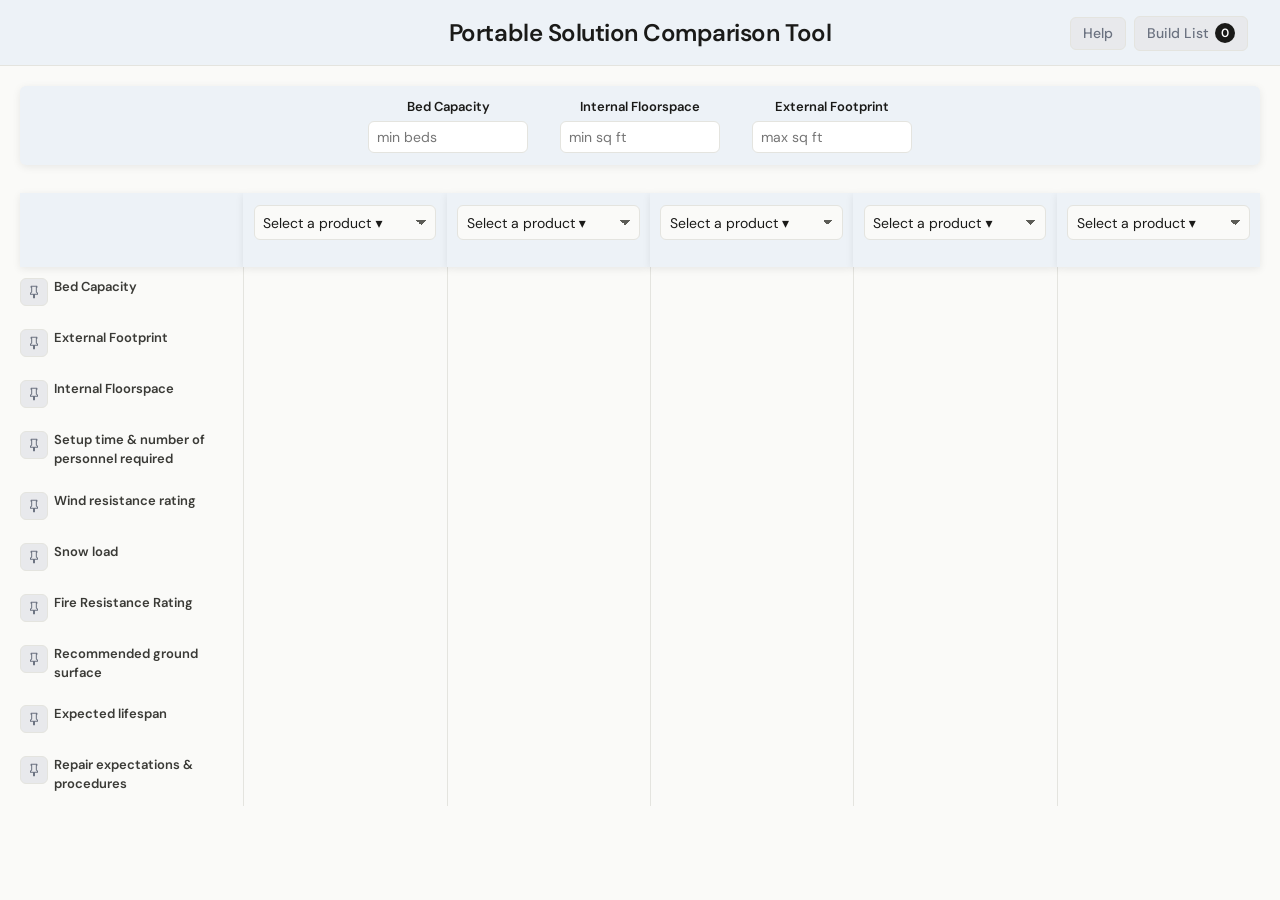
==== commit 6c4413a2: "Merge branch 'five-column-layout' into build-list Bring in filter.extSqFt fixes, dead-code cleanup, " ====
--- a/index.html
+++ b/index.html
@@ -9,120 +9,220 @@
   <link href="https://fonts.googleapis.com/css2?family=DM+Mono:wght@400;500;600&family=DM+Sans:ital,opsz,wght@0,9..40,400;0,9..40,500;0,9..40,600;0,9..40,700;1,9..40,400&display=swap" rel="stylesheet">
   <link rel="stylesheet" href="styles.css">
 </head>
-<body>
+<body data-active-view="compare">
 
 <header class="page-header">
   <div class="page-header-inner">
     <h1 class="page-title">Portable Solution Comparison Tool</h1>
-    <button
-      type="button"
-      class="help-trigger"
-      aria-expanded="false"
-      aria-controls="vpc-help-overlay"
-    >Help</button>
+    <div class="header-actions">
+      <button
+        type="button"
+        class="help-trigger"
+        aria-expanded="false"
+        aria-controls="vpc-help-overlay"
+      >Help</button>
+      <button
+        type="button"
+        class="build-list-trigger"
+        data-build-list-trigger
+        aria-label="Build List"
+      >
+        Build List
+        <span class="build-list-badge" data-build-list-badge hidden>0</span>
+      </button>
+    </div>
   </div>
 </header>
 
 <main class="main">
-  <div class="filter-bar" data-filter-bar>
-    <div class="filter-bar-inner">
-      <label class="filter-field">
-        <span class="filter-label">Bed Capacity</span>
-        <input type="number" class="filter-input" data-filter-input="bedCapacity" step="1" placeholder="min beds">
+  <div class="view-panel" data-view="compare">
+    <div class="filter-bar" data-filter-bar>
+      <div class="filter-bar-inner">
+        <label class="filter-field">
+          <span class="filter-label">Bed Capacity</span>
+          <input type="number" class="filter-input" data-filter-input="bedCapacity" step="1" placeholder="min beds">
+        </label>
+        <label class="filter-field">
+          <span class="filter-label">Internal Floorspace</span>
+          <input type="number" class="filter-input" data-filter-input="intSqFt" step="1" placeholder="min sq ft">
+        </label>
+        <label class="filter-field">
+          <span class="filter-label">External Footprint</span>
+          <input type="number" class="filter-input" data-filter-input="extSqFt" step="1" placeholder="max sq ft">
+        </label>
+      </div>
+    </div>
+    <div class="table-panel">
+      <table class="compare-table">
+        <thead>
+          <tr class="untested-banner-row" data-untested-banner-row hidden>
+            <th class="untested-banner-cell" colspan="6" scope="colgroup">
+              <p class="untested-banner" role="status">
+                * Indicates products included in the Portable Solution Catalog, but not independently tested by UC Davis during any IMPACTS project events or exercises.
+              </p>
+            </th>
+          </tr>
+          <tr>
+            <th class="corner-cell" scope="col"></th>
+            <th class="col-head" scope="col" data-col-head="0">
+              <div class="col-head-inner">
+                <div class="select-floater-host">
+                  <div class="select-anchor">
+                    <select class="product-select" data-product-select="0" aria-label="Product for column 1"></select>
+                  </div>
+                </div>
+                <div class="logo-trigger-wrap">
+                  <img class="vendor-logo" data-vendor-logo="0" alt="" hidden>
+                  <button type="button" class="build-list-quick-add" data-build-list-quick-add="0" aria-label="Add to Build List" hidden>+</button>
+                  <button type="button" class="info-trigger" data-info-trigger="0" aria-label="Product note" aria-expanded="false" aria-controls="vpc-info-popover" hidden>ⓘ</button>
+                </div>
+              </div>
+            </th>
+            <th class="col-head" scope="col" data-col-head="1">
+              <div class="col-head-inner">
+                <div class="select-floater-host">
+                  <div class="select-anchor">
+                    <select class="product-select" data-product-select="1" aria-label="Product for column 2"></select>
+                  </div>
+                </div>
+                <div class="logo-trigger-wrap">
+                  <img class="vendor-logo" data-vendor-logo="1" alt="" hidden>
+                  <button type="button" class="build-list-quick-add" data-build-list-quick-add="1" aria-label="Add to Build List" hidden>+</button>
+                  <button type="button" class="info-trigger" data-info-trigger="1" aria-label="Product note" aria-expanded="false" aria-controls="vpc-info-popover" hidden>ⓘ</button>
+                </div>
+              </div>
+            </th>
+            <th class="col-head" scope="col" data-col-head="2">
+              <div class="col-head-inner">
+                <div class="select-floater-host">
+                  <div class="select-anchor">
+                    <select class="product-select" data-product-select="2" aria-label="Product for column 3"></select>
+                  </div>
+                </div>
+                <div class="logo-trigger-wrap">
+                  <img class="vendor-logo" data-vendor-logo="2" alt="" hidden>
+                  <button type="button" class="build-list-quick-add" data-build-list-quick-add="2" aria-label="Add to Build List" hidden>+</button>
+                  <button type="button" class="info-trigger" data-info-trigger="2" aria-label="Product note" aria-expanded="false" aria-controls="vpc-info-popover" hidden>ⓘ</button>
+                </div>
+              </div>
+            </th>
+            <th class="col-head" scope="col" data-col-head="3">
+              <div class="col-head-inner">
+                <div class="select-floater-host">
+                  <div class="select-anchor">
+                    <select class="product-select" data-product-select="3" aria-label="Product for column 4"></select>
+                  </div>
+                </div>
+                <div class="logo-trigger-wrap">
+                  <img class="vendor-logo" data-vendor-logo="3" alt="" hidden>
+                  <button type="button" class="build-list-quick-add" data-build-list-quick-add="3" aria-label="Add to Build List" hidden>+</button>
+                  <button type="button" class="info-trigger" data-info-trigger="3" aria-label="Product note" aria-expanded="false" aria-controls="vpc-info-popover" hidden>ⓘ</button>
+                </div>
+              </div>
+            </th>
+            <th class="col-head" scope="col" data-col-head="4">
+              <div class="col-head-inner">
+                <div class="select-floater-host">
+                  <div class="select-anchor">
+                    <select class="product-select" data-product-select="4" aria-label="Product for column 5"></select>
+                  </div>
+                </div>
+                <div class="logo-trigger-wrap">
+                  <img class="vendor-logo" data-vendor-logo="4" alt="" hidden>
+                  <button type="button" class="build-list-quick-add" data-build-list-quick-add="4" aria-label="Add to Build List" hidden>+</button>
+                  <button type="button" class="info-trigger" data-info-trigger="4" aria-label="Product note" aria-expanded="false" aria-controls="vpc-info-popover" hidden>ⓘ</button>
+                </div>
+              </div>
+            </th>
+          </tr>
+        </thead>
+        <tbody data-spec-body>
+          <!-- Rows injected by app.js from specRows -->
+        </tbody>
+      </table>
+    </div>
+  </div>
+
+  <div class="view-panel" data-view="build-list" hidden>
+    <div class="build-list-toolbar">
+      <button type="button" class="build-list-back" data-build-list-back>
+        Back to Compare
+      </button>
+      <button type="button" class="build-list-print" data-build-list-print>
+        Print
+      </button>
+    </div>
+
+    <div class="build-list-add-strip">
+      <label class="build-list-field">
+        <span class="build-list-field-label">Product</span>
+        <select class="product-select build-list-product-select" data-build-list-select aria-label="Product to add"></select>
       </label>
-      <label class="filter-field">
-        <span class="filter-label">Internal Floorspace</span>
-        <input type="number" class="filter-input" data-filter-input="intSqFt" step="1" placeholder="min sq ft">
+      <label class="build-list-field build-list-field-qty">
+        <span class="build-list-field-label">Quantity</span>
+        <input
+          type="number"
+          class="build-list-qty-input"
+          data-build-list-add-qty
+          min="1"
+          max="999"
+          step="1"
+          value="1"
+          aria-label="Quantity to add"
+        >
       </label>
-      <label class="filter-field">
-        <span class="filter-label">External Footprint</span>
-        <input type="number" class="filter-input" data-filter-input="extSqFt" step="1" placeholder="max sq ft">
-      </label>
-    </div>
-  </div>
-  <div class="table-panel">
-    <table class="compare-table">
-      <thead>
-        <tr class="untested-banner-row" data-untested-banner-row hidden>
-          <th class="untested-banner-cell" colspan="6" scope="colgroup">
-            <p class="untested-banner" role="status">
-              * Indicates products included in the Portable Solution Catalog, but not independently tested by UC Davis during any IMPACTS project events or exercises.
-            </p>
-          </th>
-        </tr>
-        <tr>
-          <th class="corner-cell" scope="col"></th>
-          <th class="col-head" scope="col" data-col-head="0">
-            <div class="col-head-inner">
-              <div class="select-floater-host">
-                <div class="select-anchor">
-                  <select class="product-select" data-product-select="0" aria-label="Product for column 1"></select>
-                </div>
-              </div>
-              <div class="logo-trigger-wrap">
-                <img class="vendor-logo" data-vendor-logo="0" alt="" hidden>
-                <button type="button" class="info-trigger" data-info-trigger="0" aria-label="Product note" aria-expanded="false" aria-controls="vpc-info-popover" hidden>ⓘ</button>
-              </div>
-            </div>
-          </th>
-          <th class="col-head" scope="col" data-col-head="1">
-            <div class="col-head-inner">
-              <div class="select-floater-host">
-                <div class="select-anchor">
-                  <select class="product-select" data-product-select="1" aria-label="Product for column 2"></select>
-                </div>
-              </div>
-              <div class="logo-trigger-wrap">
-                <img class="vendor-logo" data-vendor-logo="1" alt="" hidden>
-                <button type="button" class="info-trigger" data-info-trigger="1" aria-label="Product note" aria-expanded="false" aria-controls="vpc-info-popover" hidden>ⓘ</button>
-              </div>
-            </div>
-          </th>
-          <th class="col-head" scope="col" data-col-head="2">
-            <div class="col-head-inner">
-              <div class="select-floater-host">
-                <div class="select-anchor">
-                  <select class="product-select" data-product-select="2" aria-label="Product for column 3"></select>
-                </div>
-              </div>
-              <div class="logo-trigger-wrap">
-                <img class="vendor-logo" data-vendor-logo="2" alt="" hidden>
-                <button type="button" class="info-trigger" data-info-trigger="2" aria-label="Product note" aria-expanded="false" aria-controls="vpc-info-popover" hidden>ⓘ</button>
-              </div>
-            </div>
-          </th>
-          <th class="col-head" scope="col" data-col-head="3">
-            <div class="col-head-inner">
-              <div class="select-floater-host">
-                <div class="select-anchor">
-                  <select class="product-select" data-product-select="3" aria-label="Product for column 4"></select>
-                </div>
-              </div>
-              <div class="logo-trigger-wrap">
-                <img class="vendor-logo" data-vendor-logo="3" alt="" hidden>
-                <button type="button" class="info-trigger" data-info-trigger="3" aria-label="Product note" aria-expanded="false" aria-controls="vpc-info-popover" hidden>ⓘ</button>
-              </div>
-            </div>
-          </th>
-          <th class="col-head" scope="col" data-col-head="4">
-            <div class="col-head-inner">
-              <div class="select-floater-host">
-                <div class="select-anchor">
-                  <select class="product-select" data-product-select="4" aria-label="Product for column 5"></select>
-                </div>
-              </div>
-              <div class="logo-trigger-wrap">
-                <img class="vendor-logo" data-vendor-logo="4" alt="" hidden>
-                <button type="button" class="info-trigger" data-info-trigger="4" aria-label="Product note" aria-expanded="false" aria-controls="vpc-info-popover" hidden>ⓘ</button>
-              </div>
-            </div>
-          </th>
-        </tr>
-      </thead>
-      <tbody data-spec-body>
-        <!-- Rows injected by app.js from specRows -->
-      </tbody>
-    </table>
+      <button type="button" class="build-list-add-btn" data-build-list-add>
+        Add
+      </button>
+    </div>
+
+    <div class="build-list-empty" data-build-list-empty>
+      No products in this list yet.
+    </div>
+
+    <div class="build-list-table-wrap" data-build-list-table-wrap hidden>
+      <table class="build-list-table">
+        <thead>
+          <tr>
+            <th scope="col">Product</th>
+            <th scope="col">Qty</th>
+            <th scope="col">Beds</th>
+            <th scope="col">Interior floorspace</th>
+            <th scope="col"><span class="visually-hidden">Remove</span></th>
+          </tr>
+        </thead>
+        <tbody data-build-list-body></tbody>
+      </table>
+    </div>
+
+    <div class="build-list-totals" data-build-list-totals hidden>
+      <div class="build-list-total-row">
+        <span class="build-list-total-label">Total beds</span>
+        <span class="build-list-total-value" data-build-list-total-beds>—</span>
+      </div>
+      <div class="build-list-total-row">
+        <span class="build-list-total-label">Total interior floorspace</span>
+        <span class="build-list-total-value" data-build-list-total-int>—</span>
+      </div>
+    </div>
+
+    <!-- Same in-memory list; shown only when printing -->
+    <div class="build-list-print-region" data-build-list-print-region aria-hidden="true">
+      <h1 class="build-list-print-title">Build List</h1>
+      <p class="build-list-print-stamp" data-build-list-print-stamp></p>
+      <table class="build-list-print-table">
+        <thead>
+          <tr>
+            <th scope="col">Product</th>
+            <th scope="col">Qty</th>
+            <th scope="col">Beds</th>
+            <th scope="col">Interior floorspace</th>
+          </tr>
+        </thead>
+        <tbody data-build-list-print-body></tbody>
+      </table>
+      <div class="build-list-print-totals" data-build-list-print-totals></div>
+    </div>
   </div>
 </main>
 
@@ -190,6 +290,16 @@
       </div>
     </div>
 
+    <div class="help-section">
+      <p class="help-line">Use Build List to total beds and floorspace across products</p>
+      <div class="help-graphic" aria-hidden="true">
+        <div class="help-illus-build-list">
+          <span class="help-illus-build-btn">Build List</span>
+          <span class="help-illus-build-badge">2</span>
+        </div>
+      </div>
+    </div>
+
     <p class="help-footnote">Look for <span class="help-illus-info" aria-hidden="true">ⓘ</span> for extra details</p>
   </div>
 </div>
--- a/styles.css
+++ b/styles.css
@@ -57,9 +57,16 @@
   text-align: center;
 }
 
-.help-trigger {
+.header-actions {
   grid-column: 3;
   justify-self: end;
+  display: flex;
+  align-items: center;
+  gap: 0.5rem;
+}
+
+.help-trigger,
+.build-list-trigger {
   font-family: "DM Sans", system-ui, sans-serif;
   font-size: 0.875rem;
   font-weight: 500;
@@ -71,19 +78,83 @@
   cursor: pointer;
 }
 
-.help-trigger:hover {
+.help-trigger:hover,
+.build-list-trigger:hover {
   background: #dde0e5;
 }
 
-.help-trigger:focus-visible {
+.help-trigger:focus-visible,
+.build-list-trigger:focus-visible {
   outline: 2px solid var(--accent);
   outline-offset: 1px;
+}
+
+.build-list-trigger {
+  display: inline-flex;
+  align-items: center;
+  gap: 0.4rem;
+}
+
+.build-list-badge {
+  display: inline-flex;
+  align-items: center;
+  justify-content: center;
+  min-width: 1.25rem;
+  height: 1.25rem;
+  padding: 0 0.35rem;
+  border-radius: 999px;
+  background: var(--text);
+  color: #fff;
+  font-size: 0.75rem;
+  font-weight: 600;
+  line-height: 1;
+}
+
+.build-list-badge.is-pulsing {
+  animation: build-list-badge-pulse 0.45s ease-out;
+}
+
+@keyframes build-list-badge-pulse {
+  0% {
+    transform: scale(1);
+  }
+  40% {
+    transform: scale(1.28);
+  }
+  100% {
+    transform: scale(1);
+  }
+}
+
+.build-list-trigger[aria-disabled="true"] {
+  cursor: default;
+  opacity: 0.85;
+}
+
+.build-list-trigger[aria-disabled="true"]:hover {
+  background: var(--accent-soft);
+}
+
+.visually-hidden {
+  position: absolute;
+  width: 1px;
+  height: 1px;
+  padding: 0;
+  margin: -1px;
+  overflow: hidden;
+  clip: rect(0, 0, 0, 0);
+  white-space: nowrap;
+  border: 0;
 }
 
 .main {
   padding: 1.25rem 0.75rem 3rem;
   max-width: none;
   margin: 0 auto;
+}
+
+.view-panel[hidden] {
+  display: none !important;
 }
 
 .filter-bar {
@@ -271,7 +342,8 @@
   font-weight: 700;
 }
 
-.info-trigger {
+.info-trigger,
+.build-list-quick-add {
   flex-shrink: 0;
   width: 1.75rem;
   height: 1.75rem;
@@ -288,17 +360,25 @@
   justify-content: center;
 }
 
-.info-trigger[hidden] {
+.info-trigger[hidden],
+.build-list-quick-add[hidden] {
   display: none;
 }
 
-.info-trigger:hover {
+.info-trigger:hover,
+.build-list-quick-add:hover {
   background: #dde0e5;
 }
 
-.info-trigger:focus-visible {
+.info-trigger:focus-visible,
+.build-list-quick-add:focus-visible {
   outline: 2px solid var(--accent);
   outline-offset: 1px;
+}
+
+.build-list-quick-add.is-qty-flash {
+  font-size: 0.7rem;
+  font-weight: 700;
 }
 
 .spec-label-cell {
@@ -681,3 +761,282 @@
   border-radius: 4px;
   background: var(--bg);
 }
+
+.help-illus-build-list {
+  display: inline-flex;
+  align-items: center;
+  gap: 0.4rem;
+  padding: 0.4rem 0.75rem;
+  border: 1px solid var(--border);
+  border-radius: 6px;
+  background: var(--accent-soft);
+  color: var(--accent);
+  font-size: 0.8125rem;
+  font-weight: 500;
+}
+
+.help-illus-build-badge {
+  display: inline-flex;
+  align-items: center;
+  justify-content: center;
+  min-width: 1.15rem;
+  height: 1.15rem;
+  padding: 0 0.3rem;
+  border-radius: 999px;
+  background: var(--text);
+  color: #fff;
+  font-size: 0.7rem;
+  font-weight: 600;
+}
+
+/* —— Build List view —— */
+
+.build-list-toolbar {
+  display: flex;
+  align-items: center;
+  justify-content: space-between;
+  gap: 0.75rem;
+  margin: 0 0.5rem 1rem;
+}
+
+.build-list-back,
+.build-list-print,
+.build-list-add-btn {
+  font-family: "DM Sans", system-ui, sans-serif;
+  font-size: 0.875rem;
+  font-weight: 500;
+  padding: 0.4rem 0.75rem;
+  border: 1px solid var(--border);
+  border-radius: 6px;
+  background: var(--accent-soft);
+  color: var(--accent);
+  cursor: pointer;
+}
+
+.build-list-back:hover,
+.build-list-print:hover,
+.build-list-add-btn:hover {
+  background: #dde0e5;
+}
+
+.build-list-back:focus-visible,
+.build-list-print:focus-visible,
+.build-list-add-btn:focus-visible {
+  outline: 2px solid var(--accent);
+  outline-offset: 1px;
+}
+
+.build-list-add-strip {
+  display: flex;
+  flex-wrap: wrap;
+  align-items: flex-end;
+  gap: 0.75rem 1rem;
+  margin: 0 0.5rem 1.25rem;
+  padding: 0.85rem 1rem;
+  background: var(--header-tint);
+  border-radius: 6px;
+  box-shadow: 0 2px 8px rgba(0, 0, 0, 0.06);
+}
+
+.build-list-field {
+  display: flex;
+  flex-direction: column;
+  gap: 0.25rem;
+  min-width: 0;
+}
+
+.build-list-field-label {
+  font-size: 0.8125rem;
+  font-weight: 600;
+  color: var(--text);
+}
+
+.build-list-product-select {
+  min-width: 16rem;
+  max-width: 28rem;
+}
+
+.build-list-field-qty {
+  width: 5.5rem;
+}
+
+.build-list-qty-input,
+.build-list-line-qty {
+  font-family: "DM Mono", ui-monospace, monospace;
+  font-size: 0.875rem;
+  padding: 0.4rem 0.5rem;
+  border: 1px solid var(--border);
+  border-radius: 6px;
+  background: var(--surface);
+  color: var(--text);
+  width: 100%;
+}
+
+.build-list-line-qty {
+  width: 4.5rem;
+}
+
+.build-list-empty {
+  margin: 2rem 0.5rem;
+  padding: 1.5rem;
+  text-align: center;
+  color: var(--text-muted);
+  font-size: 0.95rem;
+  border: 1px dashed var(--border);
+  border-radius: 6px;
+  background: var(--surface);
+}
+
+.build-list-table-wrap {
+  margin: 0 0.5rem 1.25rem;
+  overflow-x: auto;
+  background: var(--surface);
+  border: 1px solid var(--border);
+  border-radius: 6px;
+}
+
+.build-list-table {
+  width: 100%;
+  border-collapse: collapse;
+  font-size: 0.9rem;
+}
+
+.build-list-table th,
+.build-list-table td {
+  padding: 0.65rem 0.75rem;
+  text-align: left;
+  border-bottom: 1px solid var(--border);
+  vertical-align: middle;
+}
+
+.build-list-table th {
+  font-weight: 600;
+  background: var(--header-tint);
+  color: var(--text);
+}
+
+.build-list-table tbody tr:last-child td {
+  border-bottom: none;
+}
+
+.build-list-product-cell {
+  font-weight: 500;
+}
+
+.build-list-product-untested {
+  color: var(--text-muted);
+  font-weight: 400;
+}
+
+.build-list-remove {
+  font-family: "DM Sans", system-ui, sans-serif;
+  font-size: 0.8125rem;
+  padding: 0.3rem 0.55rem;
+  border: 1px solid var(--border);
+  border-radius: 6px;
+  background: transparent;
+  color: var(--text-muted);
+  cursor: pointer;
+}
+
+.build-list-remove:hover {
+  background: var(--accent-soft);
+  color: var(--text);
+}
+
+.build-list-totals {
+  margin: 0 0.5rem 2rem;
+  padding: 0.85rem 1rem;
+  background: var(--surface);
+  border: 1px solid var(--border);
+  border-radius: 6px;
+  max-width: 28rem;
+}
+
+.build-list-total-row {
+  display: flex;
+  justify-content: space-between;
+  gap: 1rem;
+  padding: 0.35rem 0;
+}
+
+.build-list-total-row + .build-list-total-row {
+  border-top: 1px solid var(--border);
+}
+
+.build-list-total-label {
+  font-weight: 600;
+  font-size: 0.9rem;
+}
+
+.build-list-total-value {
+  font-family: "DM Mono", ui-monospace, monospace;
+  font-size: 0.9rem;
+  font-weight: 500;
+}
+
+.build-list-print-region {
+  display: none;
+}
+
+@media print {
+  body {
+    min-width: 0;
+    background: #fff;
+    color: #000;
+  }
+
+  .page-header,
+  .popover,
+  #vpc-help-overlay,
+  [data-view="compare"],
+  .build-list-toolbar,
+  .build-list-add-strip,
+  .build-list-empty,
+  .build-list-table-wrap,
+  .build-list-totals {
+    display: none !important;
+  }
+
+  body[data-active-view="build-list"] .build-list-print-region {
+    display: block !important;
+  }
+
+  .build-list-print-title {
+    margin: 0 0 0.25rem;
+    font-size: 1.35rem;
+  }
+
+  .build-list-print-stamp {
+    margin: 0 0 1rem;
+    color: #444;
+    font-size: 0.9rem;
+  }
+
+  .build-list-print-table {
+    width: 100%;
+    border-collapse: collapse;
+    font-size: 0.9rem;
+    margin-bottom: 1rem;
+  }
+
+  .build-list-print-table th,
+  .build-list-print-table td {
+    border: 1px solid #ccc;
+    padding: 0.4rem 0.5rem;
+    text-align: left;
+  }
+
+  .build-list-print-totals {
+    font-size: 0.95rem;
+    font-weight: bold;
+    border-top: 1px solid #333;
+    padding-top: 0.75rem;
+  }
+
+  .build-list-print-totals p {
+    margin: 0.25rem 0;
+    font-weight: bold;
+  }
+}
+
